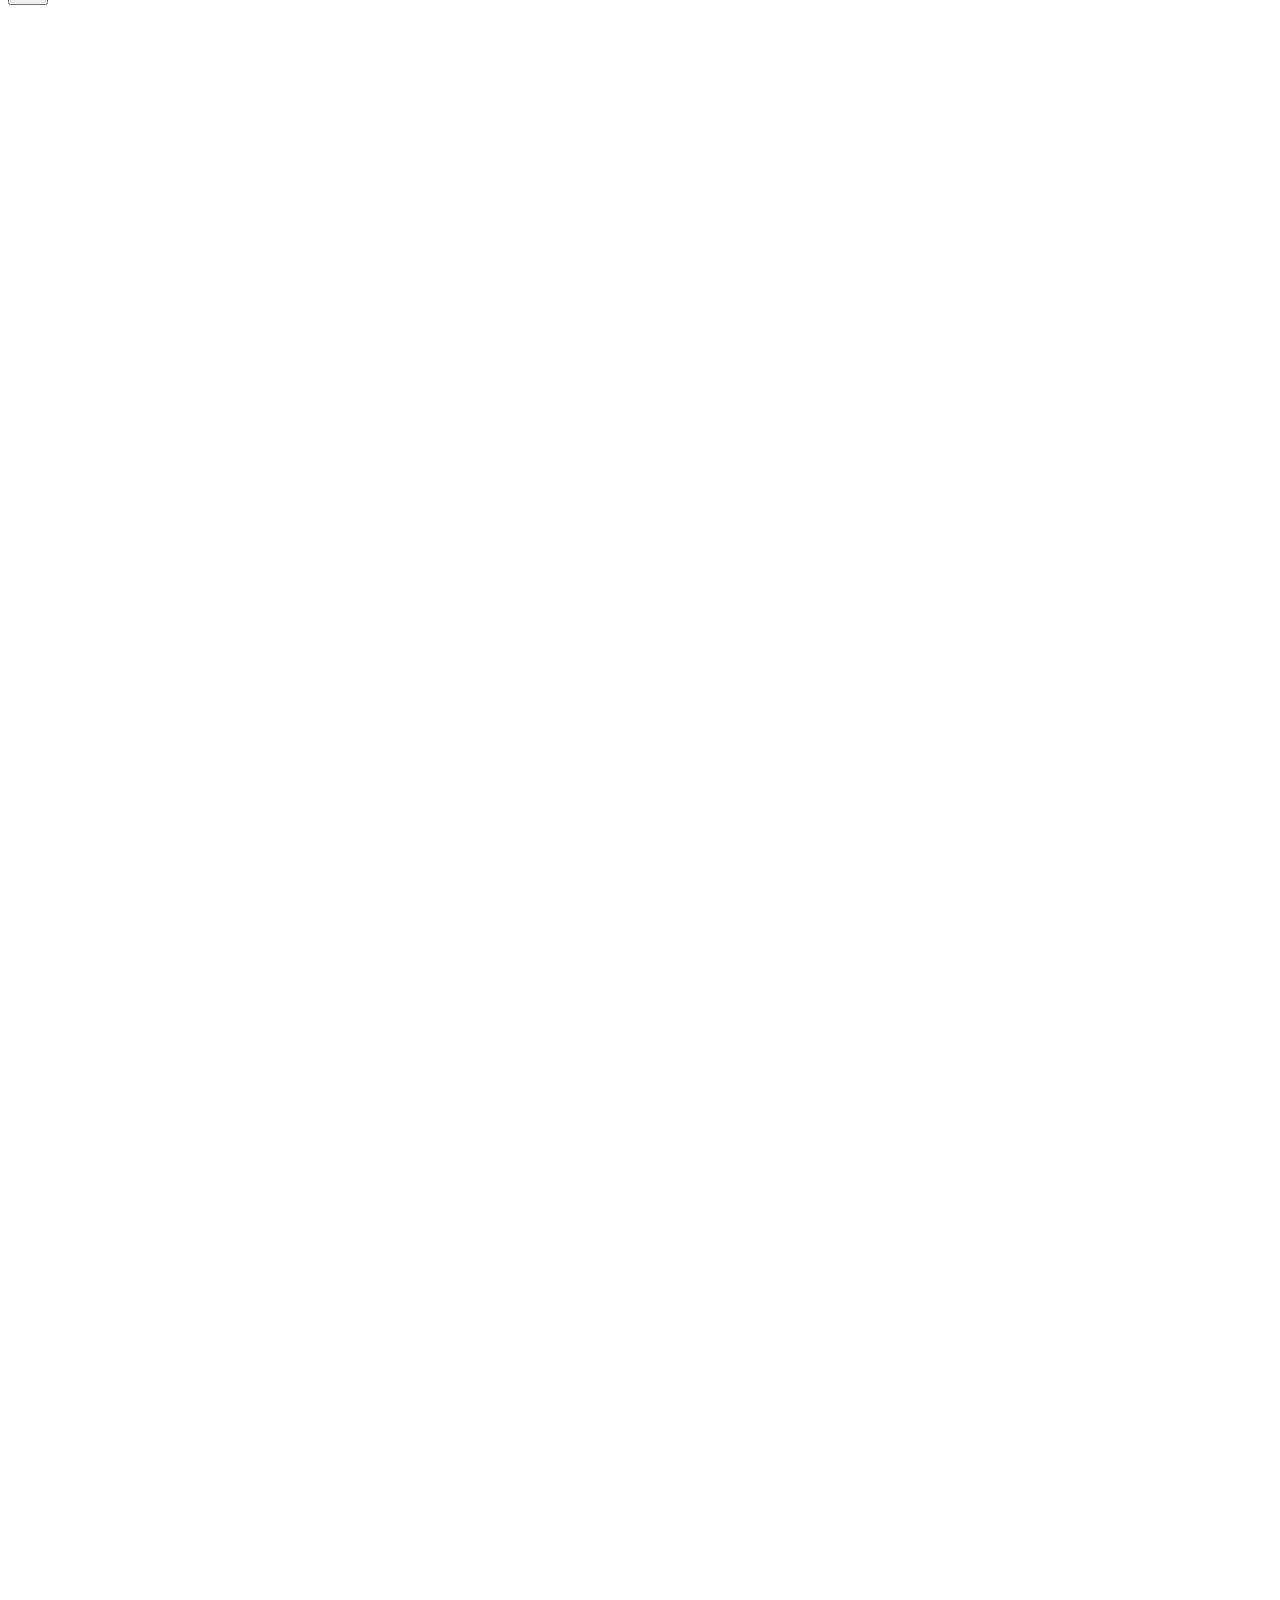
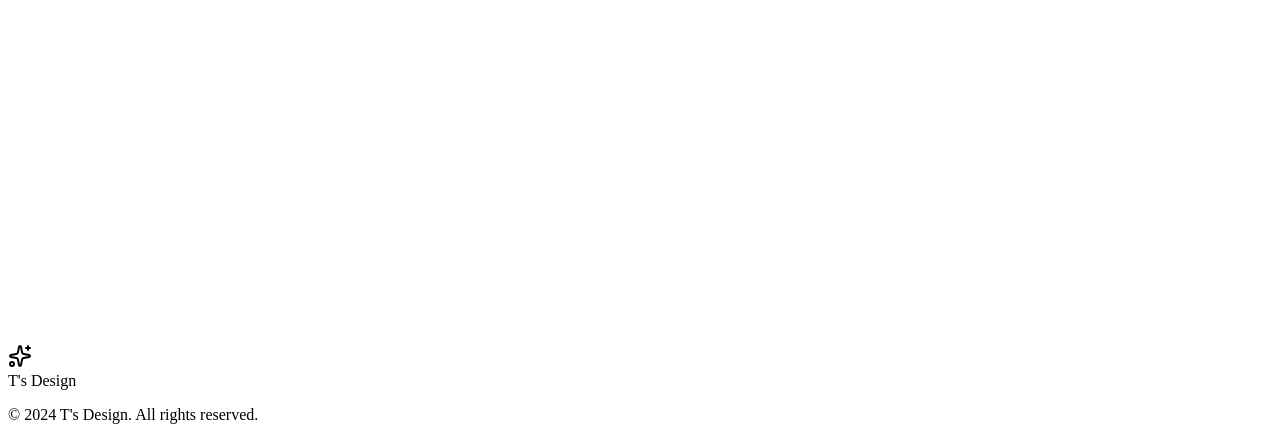
==== index.html @ 6db0d462 "TEST: Minimal Canvas only - no Room, no SceneObject, no OrbitControls, no events" ====
<!DOCTYPE html><html lang="en" class="font-sans antialiased"><head><meta charSet="utf-8"/><meta name="viewport" content="width=device-width, initial-scale=1"/><link rel="stylesheet" href="/t-design-app/_next/static/css/0729ec7791bfb0ef.css" data-precedence="next"/><link rel="preload" as="script" fetchPriority="low" href="/t-design-app/_next/static/chunks/webpack-223f88c644bbe14a.js"/><script src="/t-design-app/_next/static/chunks/fd9d1056-e29a4d2173be4b8a.js" async=""></script><script src="/t-design-app/_next/static/chunks/117-ea66af0b82f1ca74.js" async=""></script><script src="/t-design-app/_next/static/chunks/main-app-5761051baa697fca.js" async=""></script><script src="/t-design-app/_next/static/chunks/537-b80ae3fff639e19b.js" async=""></script><script src="/t-design-app/_next/static/chunks/app/page-ceb618b6544a4416.js" async=""></script><title>T&#x27;s Design | 3D Event Design Studio</title><meta name="description" content="Design your perfect event in real-time 3D. Visualize layouts, customize details, and bring your vision to life."/><meta name="build-id" content="cache-bust-20250416-001"/><link rel="icon" href="/t-design-app/favicon.ico" type="image/x-icon" sizes="16x16"/><script src="/t-design-app/_next/static/chunks/polyfills-42372ed130431b0a.js" noModule=""></script></head><body class="min-h-screen bg-gray-50"><div class="min-h-screen bg-[#F7F7F5]"><header class="fixed top-0 left-0 right-0 z-50 bg-white/90 backdrop-blur-xl border-b border-[#E5E5E8]" style="transform:translateY(-100px)"><div class="max-w-7xl mx-auto px-4 sm:px-6 lg:px-8"><div class="flex items-center justify-between h-16 lg:h-20"><a class="flex items-center gap-3" href="/t-design-app/"><div class="w-10 h-10 lg:w-11 lg:h-11 bg-[#C6A85C] rounded-xl flex items-center justify-center shadow-md"><svg xmlns="http://www.w3.org/2000/svg" width="24" height="24" viewBox="0 0 24 24" fill="none" stroke="currentColor" stroke-width="2" stroke-linecap="round" stroke-linejoin="round" class="lucide lucide-sparkles w-5 h-5 lg:w-6 lg:h-6 text-[#111111]" aria-hidden="true"><path d="M11.017 2.814a1 1 0 0 1 1.966 0l1.051 5.558a2 2 0 0 0 1.594 1.594l5.558 1.051a1 1 0 0 1 0 1.966l-5.558 1.051a2 2 0 0 0-1.594 1.594l-1.051 5.558a1 1 0 0 1-1.966 0l-1.051-5.558a2 2 0 0 0-1.594-1.594l-5.558-1.051a1 1 0 0 1 0-1.966l5.558-1.051a2 2 0 0 0 1.594-1.594z"></path><path d="M20 2v4"></path><path d="M22 4h-4"></path><circle cx="4" cy="20" r="2"></circle></svg></div><span class="text-xl lg:text-2xl font-bold text-[#111111]">T&#x27;s Design</span></a><nav class="hidden md:flex items-center gap-8"><a class="text-[#5A5A5F] hover:text-[#111111] font-medium transition-colors duration-200 text-sm lg:text-base" href="/t-design-app/">Home</a><a class="text-[#5A5A5F] hover:text-[#111111] font-medium transition-colors duration-200 text-sm lg:text-base" href="/t-design-app/templates/">Templates</a><a class="text-[#5A5A5F] hover:text-[#111111] font-medium transition-colors duration-200 text-sm lg:text-base" href="/t-design-app/saved/">Saved</a><a class="text-[#5A5A5F] hover:text-[#111111] font-medium transition-colors duration-200 text-sm lg:text-base" href="/t-design-app/vendors/">Vendors</a><a class="text-[#5A5A5F] hover:text-[#111111] font-medium transition-colors duration-200 text-sm lg:text-base" href="/t-design-app/about/">About</a></nav><button class="md:hidden p-2 rounded-xl hover:bg-[#F7F7F5] transition-colors" aria-label="Toggle menu"><svg xmlns="http://www.w3.org/2000/svg" width="24" height="24" viewBox="0 0 24 24" fill="none" stroke="currentColor" stroke-width="2" stroke-linecap="round" stroke-linejoin="round" class="lucide lucide-menu w-6 h-6 text-[#111111]" aria-hidden="true"><path d="M4 5h16"></path><path d="M4 12h16"></path><path d="M4 19h16"></path></svg></button></div></div></header><section class="relative pt-24 lg:pt-32 pb-16 lg:pb-24 px-4 sm:px-6 lg:px-8 overflow-hidden"><div class="absolute inset-0 bg-[radial-gradient(circle_at_30%_20%,rgba(198,168,92,0.08)_0%,transparent_50%)]"></div><div class="absolute inset-0 bg-[radial-gradient(circle_at_70%_80%,rgba(198,168,92,0.05)_0%,transparent_40%)]"></div><div class="relative max-w-7xl mx-auto"><div class="grid lg:grid-cols-2 gap-12 lg:gap-16 items-center"><div class="text-center lg:text-left"><div class="inline-flex items-center gap-2 px-4 py-2 rounded-full bg-white border border-[#E5E5E8] shadow-sm mb-6" style="opacity:0;transform:translateY(20px)"><svg xmlns="http://www.w3.org/2000/svg" width="24" height="24" viewBox="0 0 24 24" fill="none" stroke="currentColor" stroke-width="2" stroke-linecap="round" stroke-linejoin="round" class="lucide lucide-sparkles w-4 h-4 text-[#C6A85C]" aria-hidden="true"><path d="M11.017 2.814a1 1 0 0 1 1.966 0l1.051 5.558a2 2 0 0 0 1.594 1.594l5.558 1.051a1 1 0 0 1 0 1.966l-5.558 1.051a2 2 0 0 0-1.594 1.594l-1.051 5.558a1 1 0 0 1-1.966 0l-1.051-5.558a2 2 0 0 0-1.594-1.594l-5.558-1.051a1 1 0 0 1 0-1.966l5.558-1.051a2 2 0 0 0 1.594-1.594z"></path><path d="M20 2v4"></path><path d="M22 4h-4"></path><circle cx="4" cy="20" r="2"></circle></svg><span class="text-sm font-medium text-[#5A5A5F]">Professional Event Design Suite</span></div><h1 class="text-4xl sm:text-5xl lg:text-6xl xl:text-7xl font-bold text-[#111111] leading-[1.1] mb-6" style="opacity:0;transform:translateY(20px)">Design Your Event<!-- --> <span class="text-[#C6A85C]">Before</span> <!-- -->You Spend a Dollar</h1><p class="text-lg lg:text-xl text-[#5A5A5F] max-w-xl mx-auto lg:mx-0 mb-8 leading-relaxed" style="opacity:0;transform:translateY(20px)">Visualize layouts, customize every detail, and bring your event to life in real-time 3D.</p><div class="flex flex-col sm:flex-row gap-4 justify-center lg:justify-start" style="opacity:0;transform:translateY(20px)"><a href="/t-design-app/templates/"><button type="button" class="
        inline-flex items-center justify-center font-medium transition-all duration-250 rounded-2xl focus:outline-none
        bg-[#C6A85C] text-[#111111] hover:bg-[#E0C878] shadow-md hover:shadow-lg
        px-8 py-4 text-lg
        
        w-full sm:w-auto
      " tabindex="0"><svg xmlns="http://www.w3.org/2000/svg" width="24" height="24" viewBox="0 0 24 24" fill="none" stroke="currentColor" stroke-width="2" stroke-linecap="round" stroke-linejoin="round" class="lucide lucide-sparkles w-5 h-5 mr-2" aria-hidden="true"><path d="M11.017 2.814a1 1 0 0 1 1.966 0l1.051 5.558a2 2 0 0 0 1.594 1.594l5.558 1.051a1 1 0 0 1 0 1.966l-5.558 1.051a2 2 0 0 0-1.594 1.594l-1.051 5.558a1 1 0 0 1-1.966 0l-1.051-5.558a2 2 0 0 0-1.594-1.594l-5.558-1.051a1 1 0 0 1 0-1.966l5.558-1.051a2 2 0 0 0 1.594-1.594z"></path><path d="M20 2v4"></path><path d="M22 4h-4"></path><circle cx="4" cy="20" r="2"></circle></svg>Start Designing</button></a><a href="/t-design-app/templates/"><button type="button" class="
        inline-flex items-center justify-center font-medium transition-all duration-250 rounded-2xl focus:outline-none
        border-[1.5px] border-[#E5E5E8] text-[#111111] hover:border-[#C6A85C] hover:text-[#C6A85C] bg-transparent
        px-8 py-4 text-lg
        
        w-full sm:w-auto
      " tabindex="0"><svg xmlns="http://www.w3.org/2000/svg" width="24" height="24" viewBox="0 0 24 24" fill="none" stroke="currentColor" stroke-width="2" stroke-linecap="round" stroke-linejoin="round" class="lucide lucide-eye w-5 h-5 mr-2" aria-hidden="true"><path d="M2.062 12.348a1 1 0 0 1 0-.696 10.75 10.75 0 0 1 19.876 0 1 1 0 0 1 0 .696 10.75 10.75 0 0 1-19.876 0"></path><circle cx="12" cy="12" r="3"></circle></svg>Choose Template</button></a></div></div><div class="relative" style="opacity:0;transform:scale(0.95)"><div class="relative aspect-square max-w-lg mx-auto"><div class="absolute inset-0 bg-white rounded-3xl shadow-xl border border-[#E5E5E8] overflow-hidden"><div class="absolute inset-0 bg-gradient-to-br from-[#F7F7F5] via-white to-[#F0EFE9] flex items-center justify-center"><div class="text-center"><div class="w-32 h-32 mx-auto mb-4 bg-[#C6A85C]/10 rounded-2xl border-2 border-[#C6A85C]/20 flex items-center justify-center"><svg xmlns="http://www.w3.org/2000/svg" width="24" height="24" viewBox="0 0 24 24" fill="none" stroke="currentColor" stroke-width="2" stroke-linecap="round" stroke-linejoin="round" class="lucide lucide-box w-16 h-16 text-[#C6A85C]" aria-hidden="true"><path d="M21 8a2 2 0 0 0-1-1.73l-7-4a2 2 0 0 0-2 0l-7 4A2 2 0 0 0 3 8v8a2 2 0 0 0 1 1.73l7 4a2 2 0 0 0 2 0l7-4A2 2 0 0 0 21 16Z"></path><path d="m3.3 7 8.7 5 8.7-5"></path><path d="M12 22V12"></path></svg></div><p class="text-[#8C8C92] text-sm">3D Preview</p></div></div><div class="absolute top-8 right-8 bg-white rounded-xl shadow-lg p-3 border border-[#E5E5E8]"><svg xmlns="http://www.w3.org/2000/svg" width="24" height="24" viewBox="0 0 24 24" fill="none" stroke="currentColor" stroke-width="2" stroke-linecap="round" stroke-linejoin="round" class="lucide lucide-layers w-6 h-6 text-[#C6A85C]" aria-hidden="true"><path d="M12.83 2.18a2 2 0 0 0-1.66 0L2.6 6.08a1 1 0 0 0 0 1.83l8.58 3.91a2 2 0 0 0 1.66 0l8.58-3.9a1 1 0 0 0 0-1.83z"></path><path d="M2 12a1 1 0 0 0 .58.91l8.6 3.91a2 2 0 0 0 1.65 0l8.58-3.9A1 1 0 0 0 22 12"></path><path d="M2 17a1 1 0 0 0 .58.91l8.6 3.91a2 2 0 0 0 1.65 0l8.58-3.9A1 1 0 0 0 22 17"></path></svg></div><div class="absolute bottom-8 left-8 bg-white rounded-xl shadow-lg p-3 border border-[#E5E5E8]"><svg xmlns="http://www.w3.org/2000/svg" width="24" height="24" viewBox="0 0 24 24" fill="none" stroke="currentColor" stroke-width="2" stroke-linecap="round" stroke-linejoin="round" class="lucide lucide-share2 lucide-share-2 w-6 h-6 text-[#C6A85C]" aria-hidden="true"><circle cx="18" cy="5" r="3"></circle><circle cx="6" cy="12" r="3"></circle><circle cx="18" cy="19" r="3"></circle><line x1="8.59" x2="15.42" y1="13.51" y2="17.49"></line><line x1="15.41" x2="8.59" y1="6.51" y2="10.49"></line></svg></div></div></div></div></div></div></section><section class="py-16 lg:py-24 px-4 sm:px-6 lg:px-8 bg-white"><div class="max-w-7xl mx-auto"><div class="text-center mb-12 lg:mb-16" style="opacity:0;transform:translateY(20px)"><h2 class="text-3xl lg:text-4xl font-bold text-[#111111] mb-4">How It Works</h2><p class="text-lg text-[#5A5A5F] max-w-2xl mx-auto">Create your perfect event space in three simple steps</p></div><div class="grid md:grid-cols-3 gap-8"><div class="text-center" style="opacity:0;transform:translateY(20px)"><div class="w-16 h-16 mx-auto mb-6 bg-[#C6A85C]/10 rounded-2xl flex items-center justify-center"><span class="text-2xl font-bold text-[#C6A85C]">01</span></div><h3 class="text-xl font-semibold text-[#111111] mb-3">Choose Template</h3><p class="text-[#5A5A5F]">Select from professionally designed venue templates</p></div><div class="text-center" style="opacity:0;transform:translateY(20px)"><div class="w-16 h-16 mx-auto mb-6 bg-[#C6A85C]/10 rounded-2xl flex items-center justify-center"><span class="text-2xl font-bold text-[#C6A85C]">02</span></div><h3 class="text-xl font-semibold text-[#111111] mb-3">Customize in 3D</h3><p class="text-[#5A5A5F]">Add furniture, decor, lighting, and personalize every detail</p></div><div class="text-center" style="opacity:0;transform:translateY(20px)"><div class="w-16 h-16 mx-auto mb-6 bg-[#C6A85C]/10 rounded-2xl flex items-center justify-center"><span class="text-2xl font-bold text-[#C6A85C]">03</span></div><h3 class="text-xl font-semibold text-[#111111] mb-3">Preview &amp; Finalize</h3><p class="text-[#5A5A5F]">See your vision come to life and share with your team</p></div></div></div></section><section class="py-16 lg:py-24 px-4 sm:px-6 lg:px-8 bg-[#F7F7F5]"><div class="max-w-7xl mx-auto"><div class="text-center mb-12 lg:mb-16" style="opacity:0;transform:translateY(20px)"><h2 class="text-3xl lg:text-4xl font-bold text-[#111111] mb-4">Everything You Need</h2><p class="text-lg text-[#5A5A5F] max-w-2xl mx-auto">Powerful tools designed for professional event planning</p></div><div class="grid md:grid-cols-2 lg:grid-cols-4 gap-6"><div class="bg-white rounded-2xl p-6 shadow-md border border-[#E5E5E8] hover:shadow-lg transition-shadow" style="opacity:0;transform:translateY(20px)"><div class="w-12 h-12 bg-[#C6A85C]/10 rounded-xl flex items-center justify-center mb-4"><svg xmlns="http://www.w3.org/2000/svg" width="24" height="24" viewBox="0 0 24 24" fill="none" stroke="currentColor" stroke-width="2" stroke-linecap="round" stroke-linejoin="round" class="lucide lucide-box w-6 h-6 text-[#C6A85C]" aria-hidden="true"><path d="M21 8a2 2 0 0 0-1-1.73l-7-4a2 2 0 0 0-2 0l-7 4A2 2 0 0 0 3 8v8a2 2 0 0 0 1 1.73l7 4a2 2 0 0 0 2 0l7-4A2 2 0 0 0 21 16Z"></path><path d="m3.3 7 8.7 5 8.7-5"></path><path d="M12 22V12"></path></svg></div><h3 class="text-lg font-semibold text-[#111111] mb-2">3D Design Studio</h3><p class="text-sm text-[#5A5A5F]">Real-time visualization</p></div><div class="bg-white rounded-2xl p-6 shadow-md border border-[#E5E5E8] hover:shadow-lg transition-shadow" style="opacity:0;transform:translateY(20px)"><div class="w-12 h-12 bg-[#C6A85C]/10 rounded-xl flex items-center justify-center mb-4"><svg xmlns="http://www.w3.org/2000/svg" width="24" height="24" viewBox="0 0 24 24" fill="none" stroke="currentColor" stroke-width="2" stroke-linecap="round" stroke-linejoin="round" class="lucide lucide-layers w-6 h-6 text-[#C6A85C]" aria-hidden="true"><path d="M12.83 2.18a2 2 0 0 0-1.66 0L2.6 6.08a1 1 0 0 0 0 1.83l8.58 3.91a2 2 0 0 0 1.66 0l8.58-3.9a1 1 0 0 0 0-1.83z"></path><path d="M2 12a1 1 0 0 0 .58.91l8.6 3.91a2 2 0 0 0 1.65 0l8.58-3.9A1 1 0 0 0 22 12"></path><path d="M2 17a1 1 0 0 0 .58.91l8.6 3.91a2 2 0 0 0 1.65 0l8.58-3.9A1 1 0 0 0 22 17"></path></svg></div><h3 class="text-lg font-semibold text-[#111111] mb-2">Smart Templates</h3><p class="text-sm text-[#5A5A5F]">Professionally designed spaces</p></div><div class="bg-white rounded-2xl p-6 shadow-md border border-[#E5E5E8] hover:shadow-lg transition-shadow" style="opacity:0;transform:translateY(20px)"><div class="w-12 h-12 bg-[#C6A85C]/10 rounded-xl flex items-center justify-center mb-4"><svg xmlns="http://www.w3.org/2000/svg" width="24" height="24" viewBox="0 0 24 24" fill="none" stroke="currentColor" stroke-width="2" stroke-linecap="round" stroke-linejoin="round" class="lucide lucide-share2 lucide-share-2 w-6 h-6 text-[#C6A85C]" aria-hidden="true"><circle cx="18" cy="5" r="3"></circle><circle cx="6" cy="12" r="3"></circle><circle cx="18" cy="19" r="3"></circle><line x1="8.59" x2="15.42" y1="13.51" y2="17.49"></line><line x1="15.41" x2="8.59" y1="6.51" y2="10.49"></line></svg></div><h3 class="text-lg font-semibold text-[#111111] mb-2">Easy Sharing</h3><p class="text-sm text-[#5A5A5F]">Collaborate with your team</p></div><div class="bg-white rounded-2xl p-6 shadow-md border border-[#E5E5E8] hover:shadow-lg transition-shadow" style="opacity:0;transform:translateY(20px)"><div class="w-12 h-12 bg-[#C6A85C]/10 rounded-xl flex items-center justify-center mb-4"><svg xmlns="http://www.w3.org/2000/svg" width="24" height="24" viewBox="0 0 24 24" fill="none" stroke="currentColor" stroke-width="2" stroke-linecap="round" stroke-linejoin="round" class="lucide lucide-sparkles w-6 h-6 text-[#C6A85C]" aria-hidden="true"><path d="M11.017 2.814a1 1 0 0 1 1.966 0l1.051 5.558a2 2 0 0 0 1.594 1.594l5.558 1.051a1 1 0 0 1 0 1.966l-5.558 1.051a2 2 0 0 0-1.594 1.594l-1.051 5.558a1 1 0 0 1-1.966 0l-1.051-5.558a2 2 0 0 0-1.594-1.594l-5.558-1.051a1 1 0 0 1 0-1.966l5.558-1.051a2 2 0 0 0 1.594-1.594z"></path><path d="M20 2v4"></path><path d="M22 4h-4"></path><circle cx="4" cy="20" r="2"></circle></svg></div><h3 class="text-lg font-semibold text-[#111111] mb-2">Save &amp; Export</h3><p class="text-sm text-[#5A5A5F]">Keep your designs forever</p></div></div></div></section><section class="py-16 lg:py-24 px-4 sm:px-6 lg:px-8 bg-white"><div class="max-w-7xl mx-auto"><div class="flex flex-col sm:flex-row items-center justify-between mb-12" style="opacity:0;transform:translateY(20px)"><div><h2 class="text-3xl lg:text-4xl font-bold text-[#111111] mb-2">Event Styles</h2><p class="text-lg text-[#5A5A5F]">Choose from our curated collection</p></div><a class="mt-4 sm:mt-0 inline-flex items-center text-[#C6A85C] hover:text-[#E0C878] font-medium transition-colors" href="/t-design-app/templates/">View All Templates<svg xmlns="http://www.w3.org/2000/svg" width="24" height="24" viewBox="0 0 24 24" fill="none" stroke="currentColor" stroke-width="2" stroke-linecap="round" stroke-linejoin="round" class="lucide lucide-chevron-right w-5 h-5 ml-1" aria-hidden="true"><path d="m9 18 6-6-6-6"></path></svg></a></div><div class="grid sm:grid-cols-2 lg:grid-cols-4 gap-6"><div style="opacity:0;transform:translateY(20px)"><a href="/t-design-app/templates/"><div class="group relative aspect-[4/5] rounded-2xl overflow-hidden shadow-md hover:shadow-xl transition-all duration-300"><div class="absolute inset-0 transition-transform duration-500 group-hover:scale-105" style="background:linear-gradient(135deg, #F8FAFC 0%, #E2E8F0 100%)"></div><div class="absolute inset-0 bg-gradient-to-t from-black/60 via-transparent to-transparent"></div><div class="absolute bottom-0 left-0 right-0 p-6"><span class="inline-block px-3 py-1 bg-white/20 backdrop-blur-sm rounded-full text-xs font-medium text-white mb-2">Indoor</span><h3 class="text-xl font-semibold text-white">Banquet Hall</h3></div></div></a></div><div style="opacity:0;transform:translateY(20px)"><a href="/t-design-app/templates/"><div class="group relative aspect-[4/5] rounded-2xl overflow-hidden shadow-md hover:shadow-xl transition-all duration-300"><div class="absolute inset-0 transition-transform duration-500 group-hover:scale-105" style="background:linear-gradient(135deg, #FEF7F0 0%, #F5E6D3 100%)"></div><div class="absolute inset-0 bg-gradient-to-t from-black/60 via-transparent to-transparent"></div><div class="absolute bottom-0 left-0 right-0 p-6"><span class="inline-block px-3 py-1 bg-white/20 backdrop-blur-sm rounded-full text-xs font-medium text-white mb-2">Indoor</span><h3 class="text-xl font-semibold text-white">Wedding Hall</h3></div></div></a></div><div style="opacity:0;transform:translateY(20px)"><a href="/t-design-app/templates/"><div class="group relative aspect-[4/5] rounded-2xl overflow-hidden shadow-md hover:shadow-xl transition-all duration-300"><div class="absolute inset-0 transition-transform duration-500 group-hover:scale-105" style="background:linear-gradient(135deg, #87CEEB 0%, #4CAF50 100%)"></div><div class="absolute inset-0 bg-gradient-to-t from-black/60 via-transparent to-transparent"></div><div class="absolute bottom-0 left-0 right-0 p-6"><span class="inline-block px-3 py-1 bg-white/20 backdrop-blur-sm rounded-full text-xs font-medium text-white mb-2">Outdoor</span><h3 class="text-xl font-semibold text-white">Backyard</h3></div></div></a></div><div style="opacity:0;transform:translateY(20px)"><a href="/t-design-app/templates/"><div class="group relative aspect-[4/5] rounded-2xl overflow-hidden shadow-md hover:shadow-xl transition-all duration-300"><div class="absolute inset-0 transition-transform duration-500 group-hover:scale-105" style="background:linear-gradient(135deg, #E0F2FE 0%, #A8A29E 100%)"></div><div class="absolute inset-0 bg-gradient-to-t from-black/60 via-transparent to-transparent"></div><div class="absolute bottom-0 left-0 right-0 p-6"><span class="inline-block px-3 py-1 bg-white/20 backdrop-blur-sm rounded-full text-xs font-medium text-white mb-2">Outdoor</span><h3 class="text-xl font-semibold text-white">Patio</h3></div></div></a></div></div></div></section><section class="py-16 lg:py-24 px-4 sm:px-6 lg:px-8 bg-[#F7F7F5]"><div class="max-w-4xl mx-auto"><div class="relative bg-[#111111] rounded-3xl overflow-hidden" style="opacity:0;transform:translateY(20px)"><div class="absolute top-0 right-0 w-64 h-64 bg-[#C6A85C]/20 rounded-full blur-3xl"></div><div class="absolute bottom-0 left-0 w-48 h-48 bg-[#C6A85C]/10 rounded-full blur-2xl"></div><div class="relative px-8 py-12 lg:px-16 lg:py-16 text-center"><h2 class="text-3xl lg:text-4xl font-bold text-white mb-4">Ready to Design Your Event?</h2><p class="text-lg text-white/70 mb-8 max-w-xl mx-auto">Start creating your perfect space today. No credit card required.</p><a href="/t-design-app/templates/"><button type="button" class="
        inline-flex items-center justify-center font-medium transition-all duration-250 rounded-2xl focus:outline-none
        bg-[#C6A85C] text-[#111111] hover:bg-[#E0C878] shadow-md hover:shadow-lg
        px-8 py-4 text-lg
        
        bg-[#C6A85C] hover:bg-[#E0C878] text-[#111111]
      " tabindex="0"><svg xmlns="http://www.w3.org/2000/svg" width="24" height="24" viewBox="0 0 24 24" fill="none" stroke="currentColor" stroke-width="2" stroke-linecap="round" stroke-linejoin="round" class="lucide lucide-sparkles w-5 h-5 mr-2" aria-hidden="true"><path d="M11.017 2.814a1 1 0 0 1 1.966 0l1.051 5.558a2 2 0 0 0 1.594 1.594l5.558 1.051a1 1 0 0 1 0 1.966l-5.558 1.051a2 2 0 0 0-1.594 1.594l-1.051 5.558a1 1 0 0 1-1.966 0l-1.051-5.558a2 2 0 0 0-1.594-1.594l-5.558-1.051a1 1 0 0 1 0-1.966l5.558-1.051a2 2 0 0 0 1.594-1.594z"></path><path d="M20 2v4"></path><path d="M22 4h-4"></path><circle cx="4" cy="20" r="2"></circle></svg>Get Started Free</button></a></div></div></div></section><footer class="py-12 px-4 sm:px-6 lg:px-8 bg-white border-t border-[#E5E5E8]"><div class="max-w-7xl mx-auto"><div class="flex flex-col md:flex-row items-center justify-between gap-4"><div class="flex items-center gap-3"><div class="w-10 h-10 bg-[#C6A85C] rounded-xl flex items-center justify-center"><svg xmlns="http://www.w3.org/2000/svg" width="24" height="24" viewBox="0 0 24 24" fill="none" stroke="currentColor" stroke-width="2" stroke-linecap="round" stroke-linejoin="round" class="lucide lucide-sparkles w-5 h-5 text-[#111111]" aria-hidden="true"><path d="M11.017 2.814a1 1 0 0 1 1.966 0l1.051 5.558a2 2 0 0 0 1.594 1.594l5.558 1.051a1 1 0 0 1 0 1.966l-5.558 1.051a2 2 0 0 0-1.594 1.594l-1.051 5.558a1 1 0 0 1-1.966 0l-1.051-5.558a2 2 0 0 0-1.594-1.594l-5.558-1.051a1 1 0 0 1 0-1.966l5.558-1.051a2 2 0 0 0 1.594-1.594z"></path><path d="M20 2v4"></path><path d="M22 4h-4"></path><circle cx="4" cy="20" r="2"></circle></svg></div><span class="text-xl font-bold text-[#111111]">T&#x27;s Design</span></div><p class="text-[#8C8C92] text-sm">© 2024 T&#x27;s Design. All rights reserved.</p></div></div></footer></div><script src="/t-design-app/_next/static/chunks/webpack-223f88c644bbe14a.js" async=""></script><script>(self.__next_f=self.__next_f||[]).push([0]);self.__next_f.push([2,null])</script><script>self.__next_f.push([1,"1:HL[\"/t-design-app/_next/static/css/0729ec7791bfb0ef.css\",\"style\"]\n"])</script><script>self.__next_f.push([1,"2:I[2846,[],\"\"]\n4:I[9107,[],\"ClientPageRoot\"]\n5:I[1826,[\"537\",\"static/chunks/537-b80ae3fff639e19b.js\",\"931\",\"static/chunks/app/page-ceb618b6544a4416.js\"],\"default\",1]\n6:I[4707,[],\"\"]\n7:I[6423,[],\"\"]\n9:I[1060,[],\"\"]\na:[]\n"])</script><script>self.__next_f.push([1,"0:[\"$\",\"$L2\",null,{\"buildId\":\"1WTck7XzFk9xjv4Pkxltj\",\"assetPrefix\":\"/t-design-app\",\"urlParts\":[\"\",\"\"],\"initialTree\":[\"\",{\"children\":[\"__PAGE__\",{}]},\"$undefined\",\"$undefined\",true],\"initialSeedData\":[\"\",{\"children\":[\"__PAGE__\",{},[[\"$L3\",[\"$\",\"$L4\",null,{\"props\":{\"params\":{},\"searchParams\":{}},\"Component\":\"$5\"}],null],null],null]},[[[[\"$\",\"link\",\"0\",{\"rel\":\"stylesheet\",\"href\":\"/t-design-app/_next/static/css/0729ec7791bfb0ef.css\",\"precedence\":\"next\",\"crossOrigin\":\"$undefined\"}]],[\"$\",\"html\",null,{\"lang\":\"en\",\"className\":\"font-sans antialiased\",\"children\":[\"$\",\"body\",null,{\"className\":\"min-h-screen bg-gray-50\",\"children\":[\"$\",\"$L6\",null,{\"parallelRouterKey\":\"children\",\"segmentPath\":[\"children\"],\"error\":\"$undefined\",\"errorStyles\":\"$undefined\",\"errorScripts\":\"$undefined\",\"template\":[\"$\",\"$L7\",null,{}],\"templateStyles\":\"$undefined\",\"templateScripts\":\"$undefined\",\"notFound\":[[\"$\",\"title\",null,{\"children\":\"404: This page could not be found.\"}],[\"$\",\"div\",null,{\"style\":{\"fontFamily\":\"system-ui,\\\"Segoe UI\\\",Roboto,Helvetica,Arial,sans-serif,\\\"Apple Color Emoji\\\",\\\"Segoe UI Emoji\\\"\",\"height\":\"100vh\",\"textAlign\":\"center\",\"display\":\"flex\",\"flexDirection\":\"column\",\"alignItems\":\"center\",\"justifyContent\":\"center\"},\"children\":[\"$\",\"div\",null,{\"children\":[[\"$\",\"style\",null,{\"dangerouslySetInnerHTML\":{\"__html\":\"body{color:#000;background:#fff;margin:0}.next-error-h1{border-right:1px solid rgba(0,0,0,.3)}@media (prefers-color-scheme:dark){body{color:#fff;background:#000}.next-error-h1{border-right:1px solid rgba(255,255,255,.3)}}\"}}],[\"$\",\"h1\",null,{\"className\":\"next-error-h1\",\"style\":{\"display\":\"inline-block\",\"margin\":\"0 20px 0 0\",\"padding\":\"0 23px 0 0\",\"fontSize\":24,\"fontWeight\":500,\"verticalAlign\":\"top\",\"lineHeight\":\"49px\"},\"children\":\"404\"}],[\"$\",\"div\",null,{\"style\":{\"display\":\"inline-block\"},\"children\":[\"$\",\"h2\",null,{\"style\":{\"fontSize\":14,\"fontWeight\":400,\"lineHeight\":\"49px\",\"margin\":0},\"children\":\"This page could not be found.\"}]}]]}]}]],\"notFoundStyles\":[]}]}]}]],null],null],\"couldBeIntercepted\":false,\"initialHead\":[null,\"$L8\"],\"globalErrorComponent\":\"$9\",\"missingSlots\":\"$Wa\"}]\n"])</script><script>self.__next_f.push([1,"8:[[\"$\",\"meta\",\"0\",{\"name\":\"viewport\",\"content\":\"width=device-width, initial-scale=1\"}],[\"$\",\"meta\",\"1\",{\"charSet\":\"utf-8\"}],[\"$\",\"title\",\"2\",{\"children\":\"T's Design | 3D Event Design Studio\"}],[\"$\",\"meta\",\"3\",{\"name\":\"description\",\"content\":\"Design your perfect event in real-time 3D. Visualize layouts, customize details, and bring your vision to life.\"}],[\"$\",\"meta\",\"4\",{\"name\":\"build-id\",\"content\":\"cache-bust-20250416-001\"}],[\"$\",\"link\",\"5\",{\"rel\":\"icon\",\"href\":\"/t-design-app/favicon.ico\",\"type\":\"image/x-icon\",\"sizes\":\"16x16\"}]]\n3:null\n"])</script></body></html>
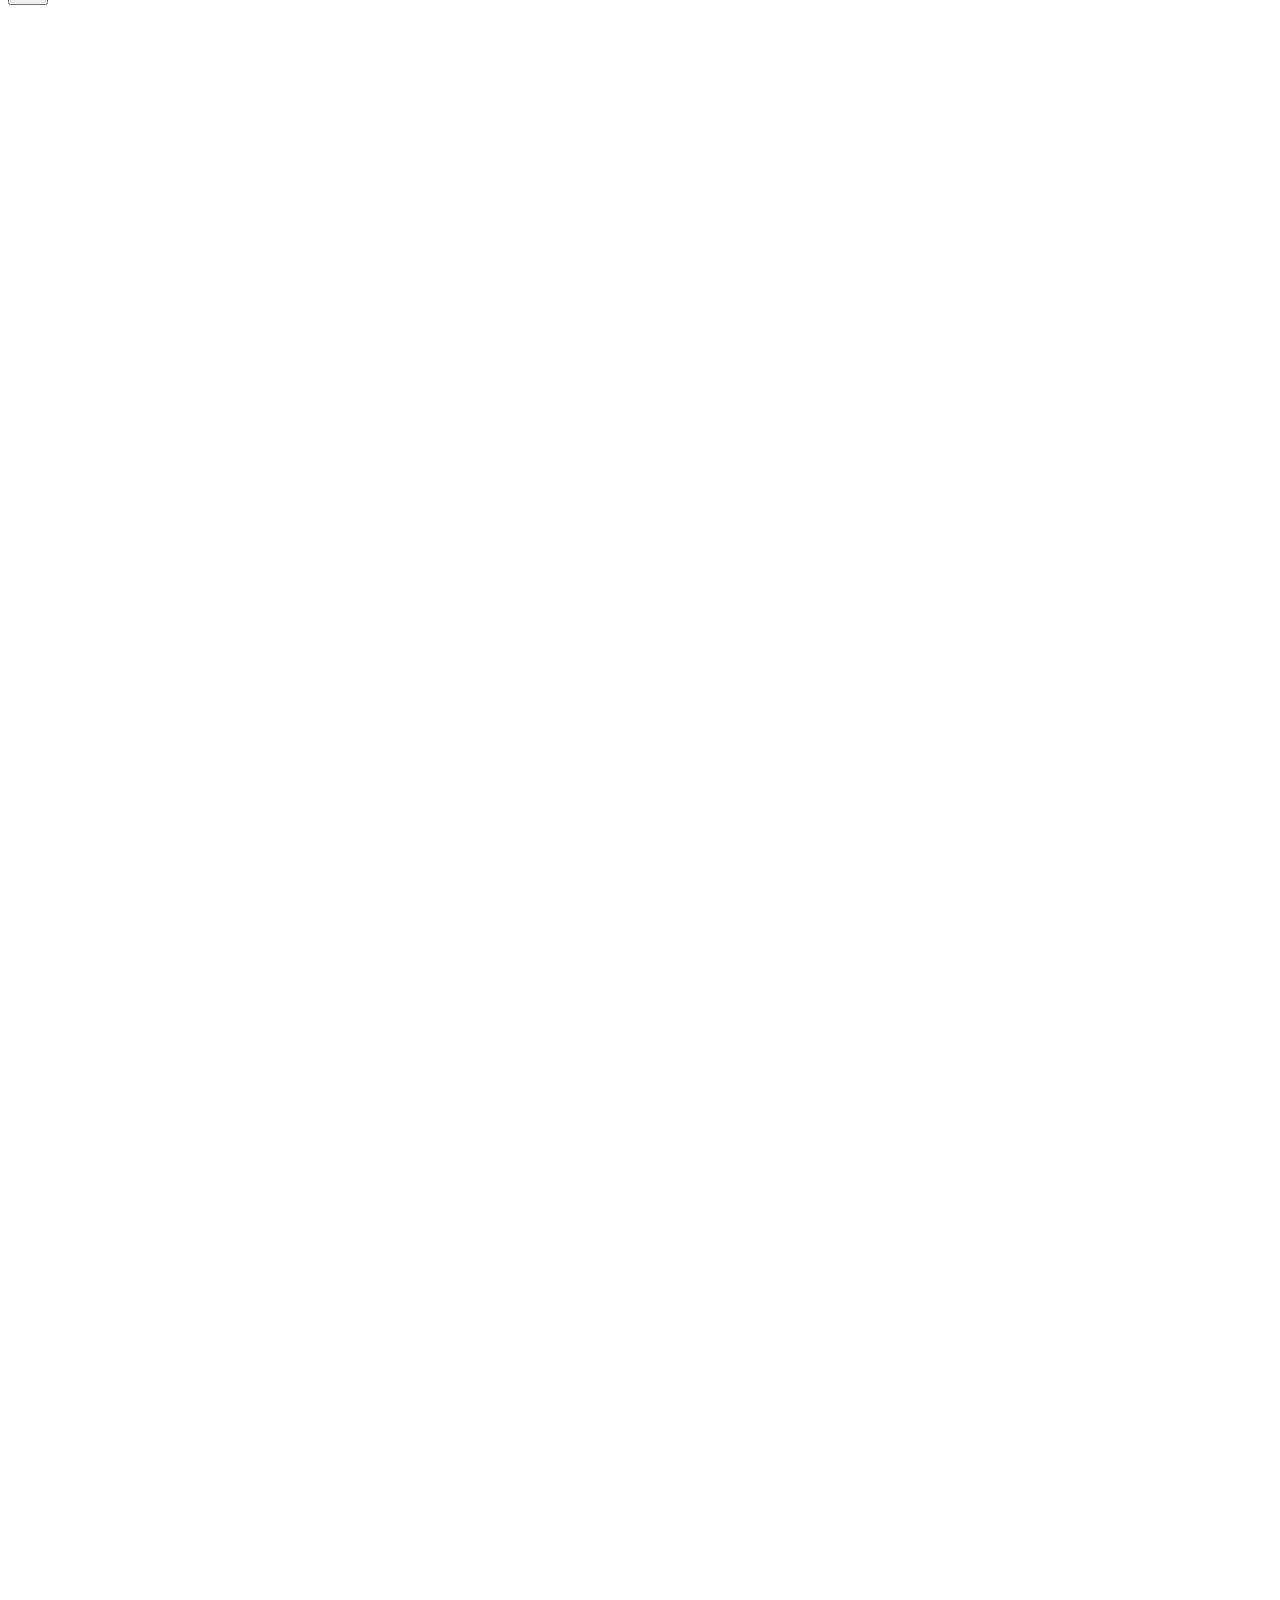
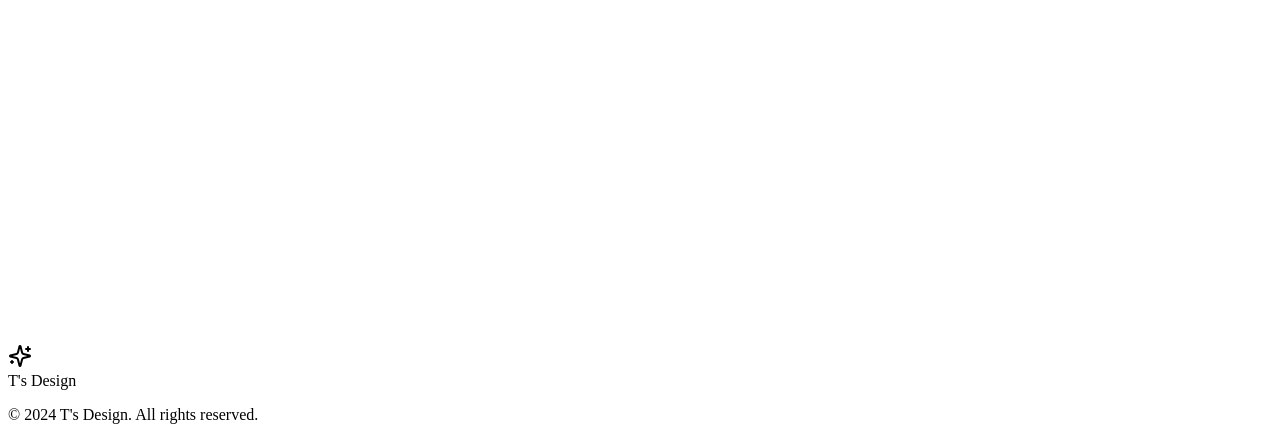
==== commit db187bae: "REACT 18 DOWNGRADE: react@18.2.0, r3f@8.18.0, drei@9.120.0, three@0.160.1" ====
--- a/index.html
+++ b/index.html
@@ -1,19 +1,19 @@
-<!DOCTYPE html><html lang="en" class="font-sans antialiased"><head><meta charSet="utf-8"/><meta name="viewport" content="width=device-width, initial-scale=1"/><link rel="stylesheet" href="/t-design-app/_next/static/css/0729ec7791bfb0ef.css" data-precedence="next"/><link rel="preload" as="script" fetchPriority="low" href="/t-design-app/_next/static/chunks/webpack-223f88c644bbe14a.js"/><script src="/t-design-app/_next/static/chunks/fd9d1056-e29a4d2173be4b8a.js" async=""></script><script src="/t-design-app/_next/static/chunks/117-ea66af0b82f1ca74.js" async=""></script><script src="/t-design-app/_next/static/chunks/main-app-5761051baa697fca.js" async=""></script><script src="/t-design-app/_next/static/chunks/537-b80ae3fff639e19b.js" async=""></script><script src="/t-design-app/_next/static/chunks/app/page-ceb618b6544a4416.js" async=""></script><title>T&#x27;s Design | 3D Event Design Studio</title><meta name="description" content="Design your perfect event in real-time 3D. Visualize layouts, customize details, and bring your vision to life."/><meta name="build-id" content="cache-bust-20250416-001"/><link rel="icon" href="/t-design-app/favicon.ico" type="image/x-icon" sizes="16x16"/><script src="/t-design-app/_next/static/chunks/polyfills-42372ed130431b0a.js" noModule=""></script></head><body class="min-h-screen bg-gray-50"><div class="min-h-screen bg-[#F7F7F5]"><header class="fixed top-0 left-0 right-0 z-50 bg-white/90 backdrop-blur-xl border-b border-[#E5E5E8]" style="transform:translateY(-100px)"><div class="max-w-7xl mx-auto px-4 sm:px-6 lg:px-8"><div class="flex items-center justify-between h-16 lg:h-20"><a class="flex items-center gap-3" href="/t-design-app/"><div class="w-10 h-10 lg:w-11 lg:h-11 bg-[#C6A85C] rounded-xl flex items-center justify-center shadow-md"><svg xmlns="http://www.w3.org/2000/svg" width="24" height="24" viewBox="0 0 24 24" fill="none" stroke="currentColor" stroke-width="2" stroke-linecap="round" stroke-linejoin="round" class="lucide lucide-sparkles w-5 h-5 lg:w-6 lg:h-6 text-[#111111]" aria-hidden="true"><path d="M11.017 2.814a1 1 0 0 1 1.966 0l1.051 5.558a2 2 0 0 0 1.594 1.594l5.558 1.051a1 1 0 0 1 0 1.966l-5.558 1.051a2 2 0 0 0-1.594 1.594l-1.051 5.558a1 1 0 0 1-1.966 0l-1.051-5.558a2 2 0 0 0-1.594-1.594l-5.558-1.051a1 1 0 0 1 0-1.966l5.558-1.051a2 2 0 0 0 1.594-1.594z"></path><path d="M20 2v4"></path><path d="M22 4h-4"></path><circle cx="4" cy="20" r="2"></circle></svg></div><span class="text-xl lg:text-2xl font-bold text-[#111111]">T&#x27;s Design</span></a><nav class="hidden md:flex items-center gap-8"><a class="text-[#5A5A5F] hover:text-[#111111] font-medium transition-colors duration-200 text-sm lg:text-base" href="/t-design-app/">Home</a><a class="text-[#5A5A5F] hover:text-[#111111] font-medium transition-colors duration-200 text-sm lg:text-base" href="/t-design-app/templates/">Templates</a><a class="text-[#5A5A5F] hover:text-[#111111] font-medium transition-colors duration-200 text-sm lg:text-base" href="/t-design-app/saved/">Saved</a><a class="text-[#5A5A5F] hover:text-[#111111] font-medium transition-colors duration-200 text-sm lg:text-base" href="/t-design-app/vendors/">Vendors</a><a class="text-[#5A5A5F] hover:text-[#111111] font-medium transition-colors duration-200 text-sm lg:text-base" href="/t-design-app/about/">About</a></nav><button class="md:hidden p-2 rounded-xl hover:bg-[#F7F7F5] transition-colors" aria-label="Toggle menu"><svg xmlns="http://www.w3.org/2000/svg" width="24" height="24" viewBox="0 0 24 24" fill="none" stroke="currentColor" stroke-width="2" stroke-linecap="round" stroke-linejoin="round" class="lucide lucide-menu w-6 h-6 text-[#111111]" aria-hidden="true"><path d="M4 5h16"></path><path d="M4 12h16"></path><path d="M4 19h16"></path></svg></button></div></div></header><section class="relative pt-24 lg:pt-32 pb-16 lg:pb-24 px-4 sm:px-6 lg:px-8 overflow-hidden"><div class="absolute inset-0 bg-[radial-gradient(circle_at_30%_20%,rgba(198,168,92,0.08)_0%,transparent_50%)]"></div><div class="absolute inset-0 bg-[radial-gradient(circle_at_70%_80%,rgba(198,168,92,0.05)_0%,transparent_40%)]"></div><div class="relative max-w-7xl mx-auto"><div class="grid lg:grid-cols-2 gap-12 lg:gap-16 items-center"><div class="text-center lg:text-left"><div class="inline-flex items-center gap-2 px-4 py-2 rounded-full bg-white border border-[#E5E5E8] shadow-sm mb-6" style="opacity:0;transform:translateY(20px)"><svg xmlns="http://www.w3.org/2000/svg" width="24" height="24" viewBox="0 0 24 24" fill="none" stroke="currentColor" stroke-width="2" stroke-linecap="round" stroke-linejoin="round" class="lucide lucide-sparkles w-4 h-4 text-[#C6A85C]" aria-hidden="true"><path d="M11.017 2.814a1 1 0 0 1 1.966 0l1.051 5.558a2 2 0 0 0 1.594 1.594l5.558 1.051a1 1 0 0 1 0 1.966l-5.558 1.051a2 2 0 0 0-1.594 1.594l-1.051 5.558a1 1 0 0 1-1.966 0l-1.051-5.558a2 2 0 0 0-1.594-1.594l-5.558-1.051a1 1 0 0 1 0-1.966l5.558-1.051a2 2 0 0 0 1.594-1.594z"></path><path d="M20 2v4"></path><path d="M22 4h-4"></path><circle cx="4" cy="20" r="2"></circle></svg><span class="text-sm font-medium text-[#5A5A5F]">Professional Event Design Suite</span></div><h1 class="text-4xl sm:text-5xl lg:text-6xl xl:text-7xl font-bold text-[#111111] leading-[1.1] mb-6" style="opacity:0;transform:translateY(20px)">Design Your Event<!-- --> <span class="text-[#C6A85C]">Before</span> <!-- -->You Spend a Dollar</h1><p class="text-lg lg:text-xl text-[#5A5A5F] max-w-xl mx-auto lg:mx-0 mb-8 leading-relaxed" style="opacity:0;transform:translateY(20px)">Visualize layouts, customize every detail, and bring your event to life in real-time 3D.</p><div class="flex flex-col sm:flex-row gap-4 justify-center lg:justify-start" style="opacity:0;transform:translateY(20px)"><a href="/t-design-app/templates/"><button type="button" class="
+<!DOCTYPE html><html lang="en" class="font-sans antialiased"><head><meta charSet="utf-8"/><meta name="viewport" content="width=device-width, initial-scale=1"/><link rel="stylesheet" href="/t-design-app/_next/static/css/4fbce5866502348a.css" data-precedence="next"/><link rel="preload" as="script" fetchPriority="low" href="/t-design-app/_next/static/chunks/webpack-a200a639be0e7146.js"/><script src="/t-design-app/_next/static/chunks/fd9d1056-4c4279816fe7e663.js" async=""></script><script src="/t-design-app/_next/static/chunks/117-393a4a80db9ffff3.js" async=""></script><script src="/t-design-app/_next/static/chunks/main-app-5761051baa697fca.js" async=""></script><script src="/t-design-app/_next/static/chunks/266-7e9609e06e580f71.js" async=""></script><script src="/t-design-app/_next/static/chunks/app/page-d780dd0e801cc220.js" async=""></script><title>T&#x27;s Design | 3D Event Design Studio</title><meta name="description" content="Design your perfect event in real-time 3D. Visualize layouts, customize details, and bring your vision to life."/><meta name="build-id" content="cache-bust-20250416-001"/><link rel="icon" href="/t-design-app/favicon.ico" type="image/x-icon" sizes="16x16"/><script src="/t-design-app/_next/static/chunks/polyfills-42372ed130431b0a.js" noModule=""></script></head><body class="min-h-screen bg-gray-50"><div class="min-h-screen bg-[#F7F7F5]"><header class="fixed top-0 left-0 right-0 z-50 bg-white/90 backdrop-blur-xl border-b border-[#E5E5E8]" style="transform:translateY(-100px)"><div class="max-w-7xl mx-auto px-4 sm:px-6 lg:px-8"><div class="flex items-center justify-between h-16 lg:h-20"><a class="flex items-center gap-3" href="/t-design-app/"><div class="w-10 h-10 lg:w-11 lg:h-11 bg-[#C6A85C] rounded-xl flex items-center justify-center shadow-md"><svg xmlns="http://www.w3.org/2000/svg" width="24" height="24" viewBox="0 0 24 24" fill="none" stroke="currentColor" stroke-width="2" stroke-linecap="round" stroke-linejoin="round" class="lucide lucide-sparkles w-5 h-5 lg:w-6 lg:h-6 text-[#111111]"><path d="M9.937 15.5A2 2 0 0 0 8.5 14.063l-6.135-1.582a.5.5 0 0 1 0-.962L8.5 9.936A2 2 0 0 0 9.937 8.5l1.582-6.135a.5.5 0 0 1 .963 0L14.063 8.5A2 2 0 0 0 15.5 9.937l6.135 1.581a.5.5 0 0 1 0 .964L15.5 14.063a2 2 0 0 0-1.437 1.437l-1.582 6.135a.5.5 0 0 1-.963 0z"></path><path d="M20 3v4"></path><path d="M22 5h-4"></path><path d="M4 17v2"></path><path d="M5 18H3"></path></svg></div><span class="text-xl lg:text-2xl font-bold text-[#111111]">T&#x27;s Design</span></a><nav class="hidden md:flex items-center gap-8"><a class="text-[#5A5A5F] hover:text-[#111111] font-medium transition-colors duration-200 text-sm lg:text-base" href="/t-design-app/">Home</a><a class="text-[#5A5A5F] hover:text-[#111111] font-medium transition-colors duration-200 text-sm lg:text-base" href="/t-design-app/templates/">Templates</a><a class="text-[#5A5A5F] hover:text-[#111111] font-medium transition-colors duration-200 text-sm lg:text-base" href="/t-design-app/saved/">Saved</a><a class="text-[#5A5A5F] hover:text-[#111111] font-medium transition-colors duration-200 text-sm lg:text-base" href="/t-design-app/vendors/">Vendors</a><a class="text-[#5A5A5F] hover:text-[#111111] font-medium transition-colors duration-200 text-sm lg:text-base" href="/t-design-app/about/">About</a></nav><button class="md:hidden p-2 rounded-xl hover:bg-[#F7F7F5] transition-colors" aria-label="Toggle menu"><svg xmlns="http://www.w3.org/2000/svg" width="24" height="24" viewBox="0 0 24 24" fill="none" stroke="currentColor" stroke-width="2" stroke-linecap="round" stroke-linejoin="round" class="lucide lucide-menu w-6 h-6 text-[#111111]"><line x1="4" x2="20" y1="12" y2="12"></line><line x1="4" x2="20" y1="6" y2="6"></line><line x1="4" x2="20" y1="18" y2="18"></line></svg></button></div></div></header><section class="relative pt-24 lg:pt-32 pb-16 lg:pb-24 px-4 sm:px-6 lg:px-8 overflow-hidden"><div class="absolute inset-0 bg-[radial-gradient(circle_at_30%_20%,rgba(198,168,92,0.08)_0%,transparent_50%)]"></div><div class="absolute inset-0 bg-[radial-gradient(circle_at_70%_80%,rgba(198,168,92,0.05)_0%,transparent_40%)]"></div><div class="relative max-w-7xl mx-auto"><div class="grid lg:grid-cols-2 gap-12 lg:gap-16 items-center"><div class="text-center lg:text-left"><div class="inline-flex items-center gap-2 px-4 py-2 rounded-full bg-white border border-[#E5E5E8] shadow-sm mb-6" style="opacity:0;transform:translateY(20px)"><svg xmlns="http://www.w3.org/2000/svg" width="24" height="24" viewBox="0 0 24 24" fill="none" stroke="currentColor" stroke-width="2" stroke-linecap="round" stroke-linejoin="round" class="lucide lucide-sparkles w-4 h-4 text-[#C6A85C]"><path d="M9.937 15.5A2 2 0 0 0 8.5 14.063l-6.135-1.582a.5.5 0 0 1 0-.962L8.5 9.936A2 2 0 0 0 9.937 8.5l1.582-6.135a.5.5 0 0 1 .963 0L14.063 8.5A2 2 0 0 0 15.5 9.937l6.135 1.581a.5.5 0 0 1 0 .964L15.5 14.063a2 2 0 0 0-1.437 1.437l-1.582 6.135a.5.5 0 0 1-.963 0z"></path><path d="M20 3v4"></path><path d="M22 5h-4"></path><path d="M4 17v2"></path><path d="M5 18H3"></path></svg><span class="text-sm font-medium text-[#5A5A5F]">Professional Event Design Suite</span></div><h1 class="text-4xl sm:text-5xl lg:text-6xl xl:text-7xl font-bold text-[#111111] leading-[1.1] mb-6" style="opacity:0;transform:translateY(20px)">Design Your Event<!-- --> <span class="text-[#C6A85C]">Before</span> <!-- -->You Spend a Dollar</h1><p class="text-lg lg:text-xl text-[#5A5A5F] max-w-xl mx-auto lg:mx-0 mb-8 leading-relaxed" style="opacity:0;transform:translateY(20px)">Visualize layouts, customize every detail, and bring your event to life in real-time 3D.</p><div class="flex flex-col sm:flex-row gap-4 justify-center lg:justify-start" style="opacity:0;transform:translateY(20px)"><a href="/t-design-app/templates/"><button type="button" class="
         inline-flex items-center justify-center font-medium transition-all duration-250 rounded-2xl focus:outline-none
         bg-[#C6A85C] text-[#111111] hover:bg-[#E0C878] shadow-md hover:shadow-lg
         px-8 py-4 text-lg
         
         w-full sm:w-auto
-      " tabindex="0"><svg xmlns="http://www.w3.org/2000/svg" width="24" height="24" viewBox="0 0 24 24" fill="none" stroke="currentColor" stroke-width="2" stroke-linecap="round" stroke-linejoin="round" class="lucide lucide-sparkles w-5 h-5 mr-2" aria-hidden="true"><path d="M11.017 2.814a1 1 0 0 1 1.966 0l1.051 5.558a2 2 0 0 0 1.594 1.594l5.558 1.051a1 1 0 0 1 0 1.966l-5.558 1.051a2 2 0 0 0-1.594 1.594l-1.051 5.558a1 1 0 0 1-1.966 0l-1.051-5.558a2 2 0 0 0-1.594-1.594l-5.558-1.051a1 1 0 0 1 0-1.966l5.558-1.051a2 2 0 0 0 1.594-1.594z"></path><path d="M20 2v4"></path><path d="M22 4h-4"></path><circle cx="4" cy="20" r="2"></circle></svg>Start Designing</button></a><a href="/t-design-app/templates/"><button type="button" class="
+      " tabindex="0"><svg xmlns="http://www.w3.org/2000/svg" width="24" height="24" viewBox="0 0 24 24" fill="none" stroke="currentColor" stroke-width="2" stroke-linecap="round" stroke-linejoin="round" class="lucide lucide-sparkles w-5 h-5 mr-2"><path d="M9.937 15.5A2 2 0 0 0 8.5 14.063l-6.135-1.582a.5.5 0 0 1 0-.962L8.5 9.936A2 2 0 0 0 9.937 8.5l1.582-6.135a.5.5 0 0 1 .963 0L14.063 8.5A2 2 0 0 0 15.5 9.937l6.135 1.581a.5.5 0 0 1 0 .964L15.5 14.063a2 2 0 0 0-1.437 1.437l-1.582 6.135a.5.5 0 0 1-.963 0z"></path><path d="M20 3v4"></path><path d="M22 5h-4"></path><path d="M4 17v2"></path><path d="M5 18H3"></path></svg>Start Designing</button></a><a href="/t-design-app/templates/"><button type="button" class="
         inline-flex items-center justify-center font-medium transition-all duration-250 rounded-2xl focus:outline-none
         border-[1.5px] border-[#E5E5E8] text-[#111111] hover:border-[#C6A85C] hover:text-[#C6A85C] bg-transparent
         px-8 py-4 text-lg
         
         w-full sm:w-auto
-      " tabindex="0"><svg xmlns="http://www.w3.org/2000/svg" width="24" height="24" viewBox="0 0 24 24" fill="none" stroke="currentColor" stroke-width="2" stroke-linecap="round" stroke-linejoin="round" class="lucide lucide-eye w-5 h-5 mr-2" aria-hidden="true"><path d="M2.062 12.348a1 1 0 0 1 0-.696 10.75 10.75 0 0 1 19.876 0 1 1 0 0 1 0 .696 10.75 10.75 0 0 1-19.876 0"></path><circle cx="12" cy="12" r="3"></circle></svg>Choose Template</button></a></div></div><div class="relative" style="opacity:0;transform:scale(0.95)"><div class="relative aspect-square max-w-lg mx-auto"><div class="absolute inset-0 bg-white rounded-3xl shadow-xl border border-[#E5E5E8] overflow-hidden"><div class="absolute inset-0 bg-gradient-to-br from-[#F7F7F5] via-white to-[#F0EFE9] flex items-center justify-center"><div class="text-center"><div class="w-32 h-32 mx-auto mb-4 bg-[#C6A85C]/10 rounded-2xl border-2 border-[#C6A85C]/20 flex items-center justify-center"><svg xmlns="http://www.w3.org/2000/svg" width="24" height="24" viewBox="0 0 24 24" fill="none" stroke="currentColor" stroke-width="2" stroke-linecap="round" stroke-linejoin="round" class="lucide lucide-box w-16 h-16 text-[#C6A85C]" aria-hidden="true"><path d="M21 8a2 2 0 0 0-1-1.73l-7-4a2 2 0 0 0-2 0l-7 4A2 2 0 0 0 3 8v8a2 2 0 0 0 1 1.73l7 4a2 2 0 0 0 2 0l7-4A2 2 0 0 0 21 16Z"></path><path d="m3.3 7 8.7 5 8.7-5"></path><path d="M12 22V12"></path></svg></div><p class="text-[#8C8C92] text-sm">3D Preview</p></div></div><div class="absolute top-8 right-8 bg-white rounded-xl shadow-lg p-3 border border-[#E5E5E8]"><svg xmlns="http://www.w3.org/2000/svg" width="24" height="24" viewBox="0 0 24 24" fill="none" stroke="currentColor" stroke-width="2" stroke-linecap="round" stroke-linejoin="round" class="lucide lucide-layers w-6 h-6 text-[#C6A85C]" aria-hidden="true"><path d="M12.83 2.18a2 2 0 0 0-1.66 0L2.6 6.08a1 1 0 0 0 0 1.83l8.58 3.91a2 2 0 0 0 1.66 0l8.58-3.9a1 1 0 0 0 0-1.83z"></path><path d="M2 12a1 1 0 0 0 .58.91l8.6 3.91a2 2 0 0 0 1.65 0l8.58-3.9A1 1 0 0 0 22 12"></path><path d="M2 17a1 1 0 0 0 .58.91l8.6 3.91a2 2 0 0 0 1.65 0l8.58-3.9A1 1 0 0 0 22 17"></path></svg></div><div class="absolute bottom-8 left-8 bg-white rounded-xl shadow-lg p-3 border border-[#E5E5E8]"><svg xmlns="http://www.w3.org/2000/svg" width="24" height="24" viewBox="0 0 24 24" fill="none" stroke="currentColor" stroke-width="2" stroke-linecap="round" stroke-linejoin="round" class="lucide lucide-share2 lucide-share-2 w-6 h-6 text-[#C6A85C]" aria-hidden="true"><circle cx="18" cy="5" r="3"></circle><circle cx="6" cy="12" r="3"></circle><circle cx="18" cy="19" r="3"></circle><line x1="8.59" x2="15.42" y1="13.51" y2="17.49"></line><line x1="15.41" x2="8.59" y1="6.51" y2="10.49"></line></svg></div></div></div></div></div></div></section><section class="py-16 lg:py-24 px-4 sm:px-6 lg:px-8 bg-white"><div class="max-w-7xl mx-auto"><div class="text-center mb-12 lg:mb-16" style="opacity:0;transform:translateY(20px)"><h2 class="text-3xl lg:text-4xl font-bold text-[#111111] mb-4">How It Works</h2><p class="text-lg text-[#5A5A5F] max-w-2xl mx-auto">Create your perfect event space in three simple steps</p></div><div class="grid md:grid-cols-3 gap-8"><div class="text-center" style="opacity:0;transform:translateY(20px)"><div class="w-16 h-16 mx-auto mb-6 bg-[#C6A85C]/10 rounded-2xl flex items-center justify-center"><span class="text-2xl font-bold text-[#C6A85C]">01</span></div><h3 class="text-xl font-semibold text-[#111111] mb-3">Choose Template</h3><p class="text-[#5A5A5F]">Select from professionally designed venue templates</p></div><div class="text-center" style="opacity:0;transform:translateY(20px)"><div class="w-16 h-16 mx-auto mb-6 bg-[#C6A85C]/10 rounded-2xl flex items-center justify-center"><span class="text-2xl font-bold text-[#C6A85C]">02</span></div><h3 class="text-xl font-semibold text-[#111111] mb-3">Customize in 3D</h3><p class="text-[#5A5A5F]">Add furniture, decor, lighting, and personalize every detail</p></div><div class="text-center" style="opacity:0;transform:translateY(20px)"><div class="w-16 h-16 mx-auto mb-6 bg-[#C6A85C]/10 rounded-2xl flex items-center justify-center"><span class="text-2xl font-bold text-[#C6A85C]">03</span></div><h3 class="text-xl font-semibold text-[#111111] mb-3">Preview &amp; Finalize</h3><p class="text-[#5A5A5F]">See your vision come to life and share with your team</p></div></div></div></section><section class="py-16 lg:py-24 px-4 sm:px-6 lg:px-8 bg-[#F7F7F5]"><div class="max-w-7xl mx-auto"><div class="text-center mb-12 lg:mb-16" style="opacity:0;transform:translateY(20px)"><h2 class="text-3xl lg:text-4xl font-bold text-[#111111] mb-4">Everything You Need</h2><p class="text-lg text-[#5A5A5F] max-w-2xl mx-auto">Powerful tools designed for professional event planning</p></div><div class="grid md:grid-cols-2 lg:grid-cols-4 gap-6"><div class="bg-white rounded-2xl p-6 shadow-md border border-[#E5E5E8] hover:shadow-lg transition-shadow" style="opacity:0;transform:translateY(20px)"><div class="w-12 h-12 bg-[#C6A85C]/10 rounded-xl flex items-center justify-center mb-4"><svg xmlns="http://www.w3.org/2000/svg" width="24" height="24" viewBox="0 0 24 24" fill="none" stroke="currentColor" stroke-width="2" stroke-linecap="round" stroke-linejoin="round" class="lucide lucide-box w-6 h-6 text-[#C6A85C]" aria-hidden="true"><path d="M21 8a2 2 0 0 0-1-1.73l-7-4a2 2 0 0 0-2 0l-7 4A2 2 0 0 0 3 8v8a2 2 0 0 0 1 1.73l7 4a2 2 0 0 0 2 0l7-4A2 2 0 0 0 21 16Z"></path><path d="m3.3 7 8.7 5 8.7-5"></path><path d="M12 22V12"></path></svg></div><h3 class="text-lg font-semibold text-[#111111] mb-2">3D Design Studio</h3><p class="text-sm text-[#5A5A5F]">Real-time visualization</p></div><div class="bg-white rounded-2xl p-6 shadow-md border border-[#E5E5E8] hover:shadow-lg transition-shadow" style="opacity:0;transform:translateY(20px)"><div class="w-12 h-12 bg-[#C6A85C]/10 rounded-xl flex items-center justify-center mb-4"><svg xmlns="http://www.w3.org/2000/svg" width="24" height="24" viewBox="0 0 24 24" fill="none" stroke="currentColor" stroke-width="2" stroke-linecap="round" stroke-linejoin="round" class="lucide lucide-layers w-6 h-6 text-[#C6A85C]" aria-hidden="true"><path d="M12.83 2.18a2 2 0 0 0-1.66 0L2.6 6.08a1 1 0 0 0 0 1.83l8.58 3.91a2 2 0 0 0 1.66 0l8.58-3.9a1 1 0 0 0 0-1.83z"></path><path d="M2 12a1 1 0 0 0 .58.91l8.6 3.91a2 2 0 0 0 1.65 0l8.58-3.9A1 1 0 0 0 22 12"></path><path d="M2 17a1 1 0 0 0 .58.91l8.6 3.91a2 2 0 0 0 1.65 0l8.58-3.9A1 1 0 0 0 22 17"></path></svg></div><h3 class="text-lg font-semibold text-[#111111] mb-2">Smart Templates</h3><p class="text-sm text-[#5A5A5F]">Professionally designed spaces</p></div><div class="bg-white rounded-2xl p-6 shadow-md border border-[#E5E5E8] hover:shadow-lg transition-shadow" style="opacity:0;transform:translateY(20px)"><div class="w-12 h-12 bg-[#C6A85C]/10 rounded-xl flex items-center justify-center mb-4"><svg xmlns="http://www.w3.org/2000/svg" width="24" height="24" viewBox="0 0 24 24" fill="none" stroke="currentColor" stroke-width="2" stroke-linecap="round" stroke-linejoin="round" class="lucide lucide-share2 lucide-share-2 w-6 h-6 text-[#C6A85C]" aria-hidden="true"><circle cx="18" cy="5" r="3"></circle><circle cx="6" cy="12" r="3"></circle><circle cx="18" cy="19" r="3"></circle><line x1="8.59" x2="15.42" y1="13.51" y2="17.49"></line><line x1="15.41" x2="8.59" y1="6.51" y2="10.49"></line></svg></div><h3 class="text-lg font-semibold text-[#111111] mb-2">Easy Sharing</h3><p class="text-sm text-[#5A5A5F]">Collaborate with your team</p></div><div class="bg-white rounded-2xl p-6 shadow-md border border-[#E5E5E8] hover:shadow-lg transition-shadow" style="opacity:0;transform:translateY(20px)"><div class="w-12 h-12 bg-[#C6A85C]/10 rounded-xl flex items-center justify-center mb-4"><svg xmlns="http://www.w3.org/2000/svg" width="24" height="24" viewBox="0 0 24 24" fill="none" stroke="currentColor" stroke-width="2" stroke-linecap="round" stroke-linejoin="round" class="lucide lucide-sparkles w-6 h-6 text-[#C6A85C]" aria-hidden="true"><path d="M11.017 2.814a1 1 0 0 1 1.966 0l1.051 5.558a2 2 0 0 0 1.594 1.594l5.558 1.051a1 1 0 0 1 0 1.966l-5.558 1.051a2 2 0 0 0-1.594 1.594l-1.051 5.558a1 1 0 0 1-1.966 0l-1.051-5.558a2 2 0 0 0-1.594-1.594l-5.558-1.051a1 1 0 0 1 0-1.966l5.558-1.051a2 2 0 0 0 1.594-1.594z"></path><path d="M20 2v4"></path><path d="M22 4h-4"></path><circle cx="4" cy="20" r="2"></circle></svg></div><h3 class="text-lg font-semibold text-[#111111] mb-2">Save &amp; Export</h3><p class="text-sm text-[#5A5A5F]">Keep your designs forever</p></div></div></div></section><section class="py-16 lg:py-24 px-4 sm:px-6 lg:px-8 bg-white"><div class="max-w-7xl mx-auto"><div class="flex flex-col sm:flex-row items-center justify-between mb-12" style="opacity:0;transform:translateY(20px)"><div><h2 class="text-3xl lg:text-4xl font-bold text-[#111111] mb-2">Event Styles</h2><p class="text-lg text-[#5A5A5F]">Choose from our curated collection</p></div><a class="mt-4 sm:mt-0 inline-flex items-center text-[#C6A85C] hover:text-[#E0C878] font-medium transition-colors" href="/t-design-app/templates/">View All Templates<svg xmlns="http://www.w3.org/2000/svg" width="24" height="24" viewBox="0 0 24 24" fill="none" stroke="currentColor" stroke-width="2" stroke-linecap="round" stroke-linejoin="round" class="lucide lucide-chevron-right w-5 h-5 ml-1" aria-hidden="true"><path d="m9 18 6-6-6-6"></path></svg></a></div><div class="grid sm:grid-cols-2 lg:grid-cols-4 gap-6"><div style="opacity:0;transform:translateY(20px)"><a href="/t-design-app/templates/"><div class="group relative aspect-[4/5] rounded-2xl overflow-hidden shadow-md hover:shadow-xl transition-all duration-300"><div class="absolute inset-0 transition-transform duration-500 group-hover:scale-105" style="background:linear-gradient(135deg, #F8FAFC 0%, #E2E8F0 100%)"></div><div class="absolute inset-0 bg-gradient-to-t from-black/60 via-transparent to-transparent"></div><div class="absolute bottom-0 left-0 right-0 p-6"><span class="inline-block px-3 py-1 bg-white/20 backdrop-blur-sm rounded-full text-xs font-medium text-white mb-2">Indoor</span><h3 class="text-xl font-semibold text-white">Banquet Hall</h3></div></div></a></div><div style="opacity:0;transform:translateY(20px)"><a href="/t-design-app/templates/"><div class="group relative aspect-[4/5] rounded-2xl overflow-hidden shadow-md hover:shadow-xl transition-all duration-300"><div class="absolute inset-0 transition-transform duration-500 group-hover:scale-105" style="background:linear-gradient(135deg, #FEF7F0 0%, #F5E6D3 100%)"></div><div class="absolute inset-0 bg-gradient-to-t from-black/60 via-transparent to-transparent"></div><div class="absolute bottom-0 left-0 right-0 p-6"><span class="inline-block px-3 py-1 bg-white/20 backdrop-blur-sm rounded-full text-xs font-medium text-white mb-2">Indoor</span><h3 class="text-xl font-semibold text-white">Wedding Hall</h3></div></div></a></div><div style="opacity:0;transform:translateY(20px)"><a href="/t-design-app/templates/"><div class="group relative aspect-[4/5] rounded-2xl overflow-hidden shadow-md hover:shadow-xl transition-all duration-300"><div class="absolute inset-0 transition-transform duration-500 group-hover:scale-105" style="background:linear-gradient(135deg, #87CEEB 0%, #4CAF50 100%)"></div><div class="absolute inset-0 bg-gradient-to-t from-black/60 via-transparent to-transparent"></div><div class="absolute bottom-0 left-0 right-0 p-6"><span class="inline-block px-3 py-1 bg-white/20 backdrop-blur-sm rounded-full text-xs font-medium text-white mb-2">Outdoor</span><h3 class="text-xl font-semibold text-white">Backyard</h3></div></div></a></div><div style="opacity:0;transform:translateY(20px)"><a href="/t-design-app/templates/"><div class="group relative aspect-[4/5] rounded-2xl overflow-hidden shadow-md hover:shadow-xl transition-all duration-300"><div class="absolute inset-0 transition-transform duration-500 group-hover:scale-105" style="background:linear-gradient(135deg, #E0F2FE 0%, #A8A29E 100%)"></div><div class="absolute inset-0 bg-gradient-to-t from-black/60 via-transparent to-transparent"></div><div class="absolute bottom-0 left-0 right-0 p-6"><span class="inline-block px-3 py-1 bg-white/20 backdrop-blur-sm rounded-full text-xs font-medium text-white mb-2">Outdoor</span><h3 class="text-xl font-semibold text-white">Patio</h3></div></div></a></div></div></div></section><section class="py-16 lg:py-24 px-4 sm:px-6 lg:px-8 bg-[#F7F7F5]"><div class="max-w-4xl mx-auto"><div class="relative bg-[#111111] rounded-3xl overflow-hidden" style="opacity:0;transform:translateY(20px)"><div class="absolute top-0 right-0 w-64 h-64 bg-[#C6A85C]/20 rounded-full blur-3xl"></div><div class="absolute bottom-0 left-0 w-48 h-48 bg-[#C6A85C]/10 rounded-full blur-2xl"></div><div class="relative px-8 py-12 lg:px-16 lg:py-16 text-center"><h2 class="text-3xl lg:text-4xl font-bold text-white mb-4">Ready to Design Your Event?</h2><p class="text-lg text-white/70 mb-8 max-w-xl mx-auto">Start creating your perfect space today. No credit card required.</p><a href="/t-design-app/templates/"><button type="button" class="
+      " tabindex="0"><svg xmlns="http://www.w3.org/2000/svg" width="24" height="24" viewBox="0 0 24 24" fill="none" stroke="currentColor" stroke-width="2" stroke-linecap="round" stroke-linejoin="round" class="lucide lucide-eye w-5 h-5 mr-2"><path d="M2.062 12.348a1 1 0 0 1 0-.696 10.75 10.75 0 0 1 19.876 0 1 1 0 0 1 0 .696 10.75 10.75 0 0 1-19.876 0"></path><circle cx="12" cy="12" r="3"></circle></svg>Choose Template</button></a></div></div><div class="relative" style="opacity:0;transform:scale(0.95)"><div class="relative aspect-square max-w-lg mx-auto"><div class="absolute inset-0 bg-white rounded-3xl shadow-xl border border-[#E5E5E8] overflow-hidden"><div class="absolute inset-0 bg-gradient-to-br from-[#F7F7F5] via-white to-[#F0EFE9] flex items-center justify-center"><div class="text-center"><div class="w-32 h-32 mx-auto mb-4 bg-[#C6A85C]/10 rounded-2xl border-2 border-[#C6A85C]/20 flex items-center justify-center"><svg xmlns="http://www.w3.org/2000/svg" width="24" height="24" viewBox="0 0 24 24" fill="none" stroke="currentColor" stroke-width="2" stroke-linecap="round" stroke-linejoin="round" class="lucide lucide-box w-16 h-16 text-[#C6A85C]"><path d="M21 8a2 2 0 0 0-1-1.73l-7-4a2 2 0 0 0-2 0l-7 4A2 2 0 0 0 3 8v8a2 2 0 0 0 1 1.73l7 4a2 2 0 0 0 2 0l7-4A2 2 0 0 0 21 16Z"></path><path d="m3.3 7 8.7 5 8.7-5"></path><path d="M12 22V12"></path></svg></div><p class="text-[#8C8C92] text-sm">3D Preview</p></div></div><div class="absolute top-8 right-8 bg-white rounded-xl shadow-lg p-3 border border-[#E5E5E8]"><svg xmlns="http://www.w3.org/2000/svg" width="24" height="24" viewBox="0 0 24 24" fill="none" stroke="currentColor" stroke-width="2" stroke-linecap="round" stroke-linejoin="round" class="lucide lucide-layers w-6 h-6 text-[#C6A85C]"><path d="M12.83 2.18a2 2 0 0 0-1.66 0L2.6 6.08a1 1 0 0 0 0 1.83l8.58 3.91a2 2 0 0 0 1.66 0l8.58-3.9a1 1 0 0 0 0-1.83z"></path><path d="M2 12a1 1 0 0 0 .58.91l8.6 3.91a2 2 0 0 0 1.65 0l8.58-3.9A1 1 0 0 0 22 12"></path><path d="M2 17a1 1 0 0 0 .58.91l8.6 3.91a2 2 0 0 0 1.65 0l8.58-3.9A1 1 0 0 0 22 17"></path></svg></div><div class="absolute bottom-8 left-8 bg-white rounded-xl shadow-lg p-3 border border-[#E5E5E8]"><svg xmlns="http://www.w3.org/2000/svg" width="24" height="24" viewBox="0 0 24 24" fill="none" stroke="currentColor" stroke-width="2" stroke-linecap="round" stroke-linejoin="round" class="lucide lucide-share2 w-6 h-6 text-[#C6A85C]"><circle cx="18" cy="5" r="3"></circle><circle cx="6" cy="12" r="3"></circle><circle cx="18" cy="19" r="3"></circle><line x1="8.59" x2="15.42" y1="13.51" y2="17.49"></line><line x1="15.41" x2="8.59" y1="6.51" y2="10.49"></line></svg></div></div></div></div></div></div></section><section class="py-16 lg:py-24 px-4 sm:px-6 lg:px-8 bg-white"><div class="max-w-7xl mx-auto"><div class="text-center mb-12 lg:mb-16" style="opacity:0;transform:translateY(20px)"><h2 class="text-3xl lg:text-4xl font-bold text-[#111111] mb-4">How It Works</h2><p class="text-lg text-[#5A5A5F] max-w-2xl mx-auto">Create your perfect event space in three simple steps</p></div><div class="grid md:grid-cols-3 gap-8"><div class="text-center" style="opacity:0;transform:translateY(20px)"><div class="w-16 h-16 mx-auto mb-6 bg-[#C6A85C]/10 rounded-2xl flex items-center justify-center"><span class="text-2xl font-bold text-[#C6A85C]">01</span></div><h3 class="text-xl font-semibold text-[#111111] mb-3">Choose Template</h3><p class="text-[#5A5A5F]">Select from professionally designed venue templates</p></div><div class="text-center" style="opacity:0;transform:translateY(20px)"><div class="w-16 h-16 mx-auto mb-6 bg-[#C6A85C]/10 rounded-2xl flex items-center justify-center"><span class="text-2xl font-bold text-[#C6A85C]">02</span></div><h3 class="text-xl font-semibold text-[#111111] mb-3">Customize in 3D</h3><p class="text-[#5A5A5F]">Add furniture, decor, lighting, and personalize every detail</p></div><div class="text-center" style="opacity:0;transform:translateY(20px)"><div class="w-16 h-16 mx-auto mb-6 bg-[#C6A85C]/10 rounded-2xl flex items-center justify-center"><span class="text-2xl font-bold text-[#C6A85C]">03</span></div><h3 class="text-xl font-semibold text-[#111111] mb-3">Preview &amp; Finalize</h3><p class="text-[#5A5A5F]">See your vision come to life and share with your team</p></div></div></div></section><section class="py-16 lg:py-24 px-4 sm:px-6 lg:px-8 bg-[#F7F7F5]"><div class="max-w-7xl mx-auto"><div class="text-center mb-12 lg:mb-16" style="opacity:0;transform:translateY(20px)"><h2 class="text-3xl lg:text-4xl font-bold text-[#111111] mb-4">Everything You Need</h2><p class="text-lg text-[#5A5A5F] max-w-2xl mx-auto">Powerful tools designed for professional event planning</p></div><div class="grid md:grid-cols-2 lg:grid-cols-4 gap-6"><div class="bg-white rounded-2xl p-6 shadow-md border border-[#E5E5E8] hover:shadow-lg transition-shadow" style="opacity:0;transform:translateY(20px)"><div class="w-12 h-12 bg-[#C6A85C]/10 rounded-xl flex items-center justify-center mb-4"><svg xmlns="http://www.w3.org/2000/svg" width="24" height="24" viewBox="0 0 24 24" fill="none" stroke="currentColor" stroke-width="2" stroke-linecap="round" stroke-linejoin="round" class="lucide lucide-box w-6 h-6 text-[#C6A85C]"><path d="M21 8a2 2 0 0 0-1-1.73l-7-4a2 2 0 0 0-2 0l-7 4A2 2 0 0 0 3 8v8a2 2 0 0 0 1 1.73l7 4a2 2 0 0 0 2 0l7-4A2 2 0 0 0 21 16Z"></path><path d="m3.3 7 8.7 5 8.7-5"></path><path d="M12 22V12"></path></svg></div><h3 class="text-lg font-semibold text-[#111111] mb-2">3D Design Studio</h3><p class="text-sm text-[#5A5A5F]">Real-time visualization</p></div><div class="bg-white rounded-2xl p-6 shadow-md border border-[#E5E5E8] hover:shadow-lg transition-shadow" style="opacity:0;transform:translateY(20px)"><div class="w-12 h-12 bg-[#C6A85C]/10 rounded-xl flex items-center justify-center mb-4"><svg xmlns="http://www.w3.org/2000/svg" width="24" height="24" viewBox="0 0 24 24" fill="none" stroke="currentColor" stroke-width="2" stroke-linecap="round" stroke-linejoin="round" class="lucide lucide-layers w-6 h-6 text-[#C6A85C]"><path d="M12.83 2.18a2 2 0 0 0-1.66 0L2.6 6.08a1 1 0 0 0 0 1.83l8.58 3.91a2 2 0 0 0 1.66 0l8.58-3.9a1 1 0 0 0 0-1.83z"></path><path d="M2 12a1 1 0 0 0 .58.91l8.6 3.91a2 2 0 0 0 1.65 0l8.58-3.9A1 1 0 0 0 22 12"></path><path d="M2 17a1 1 0 0 0 .58.91l8.6 3.91a2 2 0 0 0 1.65 0l8.58-3.9A1 1 0 0 0 22 17"></path></svg></div><h3 class="text-lg font-semibold text-[#111111] mb-2">Smart Templates</h3><p class="text-sm text-[#5A5A5F]">Professionally designed spaces</p></div><div class="bg-white rounded-2xl p-6 shadow-md border border-[#E5E5E8] hover:shadow-lg transition-shadow" style="opacity:0;transform:translateY(20px)"><div class="w-12 h-12 bg-[#C6A85C]/10 rounded-xl flex items-center justify-center mb-4"><svg xmlns="http://www.w3.org/2000/svg" width="24" height="24" viewBox="0 0 24 24" fill="none" stroke="currentColor" stroke-width="2" stroke-linecap="round" stroke-linejoin="round" class="lucide lucide-share2 w-6 h-6 text-[#C6A85C]"><circle cx="18" cy="5" r="3"></circle><circle cx="6" cy="12" r="3"></circle><circle cx="18" cy="19" r="3"></circle><line x1="8.59" x2="15.42" y1="13.51" y2="17.49"></line><line x1="15.41" x2="8.59" y1="6.51" y2="10.49"></line></svg></div><h3 class="text-lg font-semibold text-[#111111] mb-2">Easy Sharing</h3><p class="text-sm text-[#5A5A5F]">Collaborate with your team</p></div><div class="bg-white rounded-2xl p-6 shadow-md border border-[#E5E5E8] hover:shadow-lg transition-shadow" style="opacity:0;transform:translateY(20px)"><div class="w-12 h-12 bg-[#C6A85C]/10 rounded-xl flex items-center justify-center mb-4"><svg xmlns="http://www.w3.org/2000/svg" width="24" height="24" viewBox="0 0 24 24" fill="none" stroke="currentColor" stroke-width="2" stroke-linecap="round" stroke-linejoin="round" class="lucide lucide-sparkles w-6 h-6 text-[#C6A85C]"><path d="M9.937 15.5A2 2 0 0 0 8.5 14.063l-6.135-1.582a.5.5 0 0 1 0-.962L8.5 9.936A2 2 0 0 0 9.937 8.5l1.582-6.135a.5.5 0 0 1 .963 0L14.063 8.5A2 2 0 0 0 15.5 9.937l6.135 1.581a.5.5 0 0 1 0 .964L15.5 14.063a2 2 0 0 0-1.437 1.437l-1.582 6.135a.5.5 0 0 1-.963 0z"></path><path d="M20 3v4"></path><path d="M22 5h-4"></path><path d="M4 17v2"></path><path d="M5 18H3"></path></svg></div><h3 class="text-lg font-semibold text-[#111111] mb-2">Save &amp; Export</h3><p class="text-sm text-[#5A5A5F]">Keep your designs forever</p></div></div></div></section><section class="py-16 lg:py-24 px-4 sm:px-6 lg:px-8 bg-white"><div class="max-w-7xl mx-auto"><div class="flex flex-col sm:flex-row items-center justify-between mb-12" style="opacity:0;transform:translateY(20px)"><div><h2 class="text-3xl lg:text-4xl font-bold text-[#111111] mb-2">Event Styles</h2><p class="text-lg text-[#5A5A5F]">Choose from our curated collection</p></div><a class="mt-4 sm:mt-0 inline-flex items-center text-[#C6A85C] hover:text-[#E0C878] font-medium transition-colors" href="/t-design-app/templates/">View All Templates<svg xmlns="http://www.w3.org/2000/svg" width="24" height="24" viewBox="0 0 24 24" fill="none" stroke="currentColor" stroke-width="2" stroke-linecap="round" stroke-linejoin="round" class="lucide lucide-chevron-right w-5 h-5 ml-1"><path d="m9 18 6-6-6-6"></path></svg></a></div><div class="grid sm:grid-cols-2 lg:grid-cols-4 gap-6"><div style="opacity:0;transform:translateY(20px)"><a href="/t-design-app/templates/"><div class="group relative aspect-[4/5] rounded-2xl overflow-hidden shadow-md hover:shadow-xl transition-all duration-300"><div class="absolute inset-0 transition-transform duration-500 group-hover:scale-105" style="background:linear-gradient(135deg, #F8FAFC 0%, #E2E8F0 100%)"></div><div class="absolute inset-0 bg-gradient-to-t from-black/60 via-transparent to-transparent"></div><div class="absolute bottom-0 left-0 right-0 p-6"><span class="inline-block px-3 py-1 bg-white/20 backdrop-blur-sm rounded-full text-xs font-medium text-white mb-2">Indoor</span><h3 class="text-xl font-semibold text-white">Banquet Hall</h3></div></div></a></div><div style="opacity:0;transform:translateY(20px)"><a href="/t-design-app/templates/"><div class="group relative aspect-[4/5] rounded-2xl overflow-hidden shadow-md hover:shadow-xl transition-all duration-300"><div class="absolute inset-0 transition-transform duration-500 group-hover:scale-105" style="background:linear-gradient(135deg, #FEF7F0 0%, #F5E6D3 100%)"></div><div class="absolute inset-0 bg-gradient-to-t from-black/60 via-transparent to-transparent"></div><div class="absolute bottom-0 left-0 right-0 p-6"><span class="inline-block px-3 py-1 bg-white/20 backdrop-blur-sm rounded-full text-xs font-medium text-white mb-2">Indoor</span><h3 class="text-xl font-semibold text-white">Wedding Hall</h3></div></div></a></div><div style="opacity:0;transform:translateY(20px)"><a href="/t-design-app/templates/"><div class="group relative aspect-[4/5] rounded-2xl overflow-hidden shadow-md hover:shadow-xl transition-all duration-300"><div class="absolute inset-0 transition-transform duration-500 group-hover:scale-105" style="background:linear-gradient(135deg, #87CEEB 0%, #4CAF50 100%)"></div><div class="absolute inset-0 bg-gradient-to-t from-black/60 via-transparent to-transparent"></div><div class="absolute bottom-0 left-0 right-0 p-6"><span class="inline-block px-3 py-1 bg-white/20 backdrop-blur-sm rounded-full text-xs font-medium text-white mb-2">Outdoor</span><h3 class="text-xl font-semibold text-white">Backyard</h3></div></div></a></div><div style="opacity:0;transform:translateY(20px)"><a href="/t-design-app/templates/"><div class="group relative aspect-[4/5] rounded-2xl overflow-hidden shadow-md hover:shadow-xl transition-all duration-300"><div class="absolute inset-0 transition-transform duration-500 group-hover:scale-105" style="background:linear-gradient(135deg, #E0F2FE 0%, #A8A29E 100%)"></div><div class="absolute inset-0 bg-gradient-to-t from-black/60 via-transparent to-transparent"></div><div class="absolute bottom-0 left-0 right-0 p-6"><span class="inline-block px-3 py-1 bg-white/20 backdrop-blur-sm rounded-full text-xs font-medium text-white mb-2">Outdoor</span><h3 class="text-xl font-semibold text-white">Patio</h3></div></div></a></div></div></div></section><section class="py-16 lg:py-24 px-4 sm:px-6 lg:px-8 bg-[#F7F7F5]"><div class="max-w-4xl mx-auto"><div class="relative bg-[#111111] rounded-3xl overflow-hidden" style="opacity:0;transform:translateY(20px)"><div class="absolute top-0 right-0 w-64 h-64 bg-[#C6A85C]/20 rounded-full blur-3xl"></div><div class="absolute bottom-0 left-0 w-48 h-48 bg-[#C6A85C]/10 rounded-full blur-2xl"></div><div class="relative px-8 py-12 lg:px-16 lg:py-16 text-center"><h2 class="text-3xl lg:text-4xl font-bold text-white mb-4">Ready to Design Your Event?</h2><p class="text-lg text-white/70 mb-8 max-w-xl mx-auto">Start creating your perfect space today. No credit card required.</p><a href="/t-design-app/templates/"><button type="button" class="
         inline-flex items-center justify-center font-medium transition-all duration-250 rounded-2xl focus:outline-none
         bg-[#C6A85C] text-[#111111] hover:bg-[#E0C878] shadow-md hover:shadow-lg
         px-8 py-4 text-lg
         
         bg-[#C6A85C] hover:bg-[#E0C878] text-[#111111]
-      " tabindex="0"><svg xmlns="http://www.w3.org/2000/svg" width="24" height="24" viewBox="0 0 24 24" fill="none" stroke="currentColor" stroke-width="2" stroke-linecap="round" stroke-linejoin="round" class="lucide lucide-sparkles w-5 h-5 mr-2" aria-hidden="true"><path d="M11.017 2.814a1 1 0 0 1 1.966 0l1.051 5.558a2 2 0 0 0 1.594 1.594l5.558 1.051a1 1 0 0 1 0 1.966l-5.558 1.051a2 2 0 0 0-1.594 1.594l-1.051 5.558a1 1 0 0 1-1.966 0l-1.051-5.558a2 2 0 0 0-1.594-1.594l-5.558-1.051a1 1 0 0 1 0-1.966l5.558-1.051a2 2 0 0 0 1.594-1.594z"></path><path d="M20 2v4"></path><path d="M22 4h-4"></path><circle cx="4" cy="20" r="2"></circle></svg>Get Started Free</button></a></div></div></div></section><footer class="py-12 px-4 sm:px-6 lg:px-8 bg-white border-t border-[#E5E5E8]"><div class="max-w-7xl mx-auto"><div class="flex flex-col md:flex-row items-center justify-between gap-4"><div class="flex items-center gap-3"><div class="w-10 h-10 bg-[#C6A85C] rounded-xl flex items-center justify-center"><svg xmlns="http://www.w3.org/2000/svg" width="24" height="24" viewBox="0 0 24 24" fill="none" stroke="currentColor" stroke-width="2" stroke-linecap="round" stroke-linejoin="round" class="lucide lucide-sparkles w-5 h-5 text-[#111111]" aria-hidden="true"><path d="M11.017 2.814a1 1 0 0 1 1.966 0l1.051 5.558a2 2 0 0 0 1.594 1.594l5.558 1.051a1 1 0 0 1 0 1.966l-5.558 1.051a2 2 0 0 0-1.594 1.594l-1.051 5.558a1 1 0 0 1-1.966 0l-1.051-5.558a2 2 0 0 0-1.594-1.594l-5.558-1.051a1 1 0 0 1 0-1.966l5.558-1.051a2 2 0 0 0 1.594-1.594z"></path><path d="M20 2v4"></path><path d="M22 4h-4"></path><circle cx="4" cy="20" r="2"></circle></svg></div><span class="text-xl font-bold text-[#111111]">T&#x27;s Design</span></div><p class="text-[#8C8C92] text-sm">© 2024 T&#x27;s Design. All rights reserved.</p></div></div></footer></div><script src="/t-design-app/_next/static/chunks/webpack-223f88c644bbe14a.js" async=""></script><script>(self.__next_f=self.__next_f||[]).push([0]);self.__next_f.push([2,null])</script><script>self.__next_f.push([1,"1:HL[\"/t-design-app/_next/static/css/0729ec7791bfb0ef.css\",\"style\"]\n"])</script><script>self.__next_f.push([1,"2:I[2846,[],\"\"]\n4:I[9107,[],\"ClientPageRoot\"]\n5:I[1826,[\"537\",\"static/chunks/537-b80ae3fff639e19b.js\",\"931\",\"static/chunks/app/page-ceb618b6544a4416.js\"],\"default\",1]\n6:I[4707,[],\"\"]\n7:I[6423,[],\"\"]\n9:I[1060,[],\"\"]\na:[]\n"])</script><script>self.__next_f.push([1,"0:[\"$\",\"$L2\",null,{\"buildId\":\"1WTck7XzFk9xjv4Pkxltj\",\"assetPrefix\":\"/t-design-app\",\"urlParts\":[\"\",\"\"],\"initialTree\":[\"\",{\"children\":[\"__PAGE__\",{}]},\"$undefined\",\"$undefined\",true],\"initialSeedData\":[\"\",{\"children\":[\"__PAGE__\",{},[[\"$L3\",[\"$\",\"$L4\",null,{\"props\":{\"params\":{},\"searchParams\":{}},\"Component\":\"$5\"}],null],null],null]},[[[[\"$\",\"link\",\"0\",{\"rel\":\"stylesheet\",\"href\":\"/t-design-app/_next/static/css/0729ec7791bfb0ef.css\",\"precedence\":\"next\",\"crossOrigin\":\"$undefined\"}]],[\"$\",\"html\",null,{\"lang\":\"en\",\"className\":\"font-sans antialiased\",\"children\":[\"$\",\"body\",null,{\"className\":\"min-h-screen bg-gray-50\",\"children\":[\"$\",\"$L6\",null,{\"parallelRouterKey\":\"children\",\"segmentPath\":[\"children\"],\"error\":\"$undefined\",\"errorStyles\":\"$undefined\",\"errorScripts\":\"$undefined\",\"template\":[\"$\",\"$L7\",null,{}],\"templateStyles\":\"$undefined\",\"templateScripts\":\"$undefined\",\"notFound\":[[\"$\",\"title\",null,{\"children\":\"404: This page could not be found.\"}],[\"$\",\"div\",null,{\"style\":{\"fontFamily\":\"system-ui,\\\"Segoe UI\\\",Roboto,Helvetica,Arial,sans-serif,\\\"Apple Color Emoji\\\",\\\"Segoe UI Emoji\\\"\",\"height\":\"100vh\",\"textAlign\":\"center\",\"display\":\"flex\",\"flexDirection\":\"column\",\"alignItems\":\"center\",\"justifyContent\":\"center\"},\"children\":[\"$\",\"div\",null,{\"children\":[[\"$\",\"style\",null,{\"dangerouslySetInnerHTML\":{\"__html\":\"body{color:#000;background:#fff;margin:0}.next-error-h1{border-right:1px solid rgba(0,0,0,.3)}@media (prefers-color-scheme:dark){body{color:#fff;background:#000}.next-error-h1{border-right:1px solid rgba(255,255,255,.3)}}\"}}],[\"$\",\"h1\",null,{\"className\":\"next-error-h1\",\"style\":{\"display\":\"inline-block\",\"margin\":\"0 20px 0 0\",\"padding\":\"0 23px 0 0\",\"fontSize\":24,\"fontWeight\":500,\"verticalAlign\":\"top\",\"lineHeight\":\"49px\"},\"children\":\"404\"}],[\"$\",\"div\",null,{\"style\":{\"display\":\"inline-block\"},\"children\":[\"$\",\"h2\",null,{\"style\":{\"fontSize\":14,\"fontWeight\":400,\"lineHeight\":\"49px\",\"margin\":0},\"children\":\"This page could not be found.\"}]}]]}]}]],\"notFoundStyles\":[]}]}]}]],null],null],\"couldBeIntercepted\":false,\"initialHead\":[null,\"$L8\"],\"globalErrorComponent\":\"$9\",\"missingSlots\":\"$Wa\"}]\n"])</script><script>self.__next_f.push([1,"8:[[\"$\",\"meta\",\"0\",{\"name\":\"viewport\",\"content\":\"width=device-width, initial-scale=1\"}],[\"$\",\"meta\",\"1\",{\"charSet\":\"utf-8\"}],[\"$\",\"title\",\"2\",{\"children\":\"T's Design | 3D Event Design Studio\"}],[\"$\",\"meta\",\"3\",{\"name\":\"description\",\"content\":\"Design your perfect event in real-time 3D. Visualize layouts, customize details, and bring your vision to life.\"}],[\"$\",\"meta\",\"4\",{\"name\":\"build-id\",\"content\":\"cache-bust-20250416-001\"}],[\"$\",\"link\",\"5\",{\"rel\":\"icon\",\"href\":\"/t-design-app/favicon.ico\",\"type\":\"image/x-icon\",\"sizes\":\"16x16\"}]]\n3:null\n"])</script></body></html>+      " tabindex="0"><svg xmlns="http://www.w3.org/2000/svg" width="24" height="24" viewBox="0 0 24 24" fill="none" stroke="currentColor" stroke-width="2" stroke-linecap="round" stroke-linejoin="round" class="lucide lucide-sparkles w-5 h-5 mr-2"><path d="M9.937 15.5A2 2 0 0 0 8.5 14.063l-6.135-1.582a.5.5 0 0 1 0-.962L8.5 9.936A2 2 0 0 0 9.937 8.5l1.582-6.135a.5.5 0 0 1 .963 0L14.063 8.5A2 2 0 0 0 15.5 9.937l6.135 1.581a.5.5 0 0 1 0 .964L15.5 14.063a2 2 0 0 0-1.437 1.437l-1.582 6.135a.5.5 0 0 1-.963 0z"></path><path d="M20 3v4"></path><path d="M22 5h-4"></path><path d="M4 17v2"></path><path d="M5 18H3"></path></svg>Get Started Free</button></a></div></div></div></section><footer class="py-12 px-4 sm:px-6 lg:px-8 bg-white border-t border-[#E5E5E8]"><div class="max-w-7xl mx-auto"><div class="flex flex-col md:flex-row items-center justify-between gap-4"><div class="flex items-center gap-3"><div class="w-10 h-10 bg-[#C6A85C] rounded-xl flex items-center justify-center"><svg xmlns="http://www.w3.org/2000/svg" width="24" height="24" viewBox="0 0 24 24" fill="none" stroke="currentColor" stroke-width="2" stroke-linecap="round" stroke-linejoin="round" class="lucide lucide-sparkles w-5 h-5 text-[#111111]"><path d="M9.937 15.5A2 2 0 0 0 8.5 14.063l-6.135-1.582a.5.5 0 0 1 0-.962L8.5 9.936A2 2 0 0 0 9.937 8.5l1.582-6.135a.5.5 0 0 1 .963 0L14.063 8.5A2 2 0 0 0 15.5 9.937l6.135 1.581a.5.5 0 0 1 0 .964L15.5 14.063a2 2 0 0 0-1.437 1.437l-1.582 6.135a.5.5 0 0 1-.963 0z"></path><path d="M20 3v4"></path><path d="M22 5h-4"></path><path d="M4 17v2"></path><path d="M5 18H3"></path></svg></div><span class="text-xl font-bold text-[#111111]">T&#x27;s Design</span></div><p class="text-[#8C8C92] text-sm">© 2024 T&#x27;s Design. All rights reserved.</p></div></div></footer></div><script src="/t-design-app/_next/static/chunks/webpack-a200a639be0e7146.js" async=""></script><script>(self.__next_f=self.__next_f||[]).push([0]);self.__next_f.push([2,null])</script><script>self.__next_f.push([1,"1:HL[\"/t-design-app/_next/static/css/4fbce5866502348a.css\",\"style\"]\n"])</script><script>self.__next_f.push([1,"2:I[2846,[],\"\"]\n4:I[9107,[],\"ClientPageRoot\"]\n5:I[9294,[\"266\",\"static/chunks/266-7e9609e06e580f71.js\",\"931\",\"static/chunks/app/page-d780dd0e801cc220.js\"],\"default\",1]\n6:I[4707,[],\"\"]\n7:I[6423,[],\"\"]\n9:I[1060,[],\"\"]\na:[]\n"])</script><script>self.__next_f.push([1,"0:[\"$\",\"$L2\",null,{\"buildId\":\"aRtUM96IDmW9t8Lz_zdVy\",\"assetPrefix\":\"/t-design-app\",\"urlParts\":[\"\",\"\"],\"initialTree\":[\"\",{\"children\":[\"__PAGE__\",{}]},\"$undefined\",\"$undefined\",true],\"initialSeedData\":[\"\",{\"children\":[\"__PAGE__\",{},[[\"$L3\",[\"$\",\"$L4\",null,{\"props\":{\"params\":{},\"searchParams\":{}},\"Component\":\"$5\"}],null],null],null]},[[[[\"$\",\"link\",\"0\",{\"rel\":\"stylesheet\",\"href\":\"/t-design-app/_next/static/css/4fbce5866502348a.css\",\"precedence\":\"next\",\"crossOrigin\":\"$undefined\"}]],[\"$\",\"html\",null,{\"lang\":\"en\",\"className\":\"font-sans antialiased\",\"children\":[\"$\",\"body\",null,{\"className\":\"min-h-screen bg-gray-50\",\"children\":[\"$\",\"$L6\",null,{\"parallelRouterKey\":\"children\",\"segmentPath\":[\"children\"],\"error\":\"$undefined\",\"errorStyles\":\"$undefined\",\"errorScripts\":\"$undefined\",\"template\":[\"$\",\"$L7\",null,{}],\"templateStyles\":\"$undefined\",\"templateScripts\":\"$undefined\",\"notFound\":[[\"$\",\"title\",null,{\"children\":\"404: This page could not be found.\"}],[\"$\",\"div\",null,{\"style\":{\"fontFamily\":\"system-ui,\\\"Segoe UI\\\",Roboto,Helvetica,Arial,sans-serif,\\\"Apple Color Emoji\\\",\\\"Segoe UI Emoji\\\"\",\"height\":\"100vh\",\"textAlign\":\"center\",\"display\":\"flex\",\"flexDirection\":\"column\",\"alignItems\":\"center\",\"justifyContent\":\"center\"},\"children\":[\"$\",\"div\",null,{\"children\":[[\"$\",\"style\",null,{\"dangerouslySetInnerHTML\":{\"__html\":\"body{color:#000;background:#fff;margin:0}.next-error-h1{border-right:1px solid rgba(0,0,0,.3)}@media (prefers-color-scheme:dark){body{color:#fff;background:#000}.next-error-h1{border-right:1px solid rgba(255,255,255,.3)}}\"}}],[\"$\",\"h1\",null,{\"className\":\"next-error-h1\",\"style\":{\"display\":\"inline-block\",\"margin\":\"0 20px 0 0\",\"padding\":\"0 23px 0 0\",\"fontSize\":24,\"fontWeight\":500,\"verticalAlign\":\"top\",\"lineHeight\":\"49px\"},\"children\":\"404\"}],[\"$\",\"div\",null,{\"style\":{\"display\":\"inline-block\"},\"children\":[\"$\",\"h2\",null,{\"style\":{\"fontSize\":14,\"fontWeight\":400,\"lineHeight\":\"49px\",\"margin\":0},\"children\":\"This page could not be found.\"}]}]]}]}]],\"notFoundStyles\":[]}]}]}]],null],null],\"couldBeIntercepted\":false,\"initialHead\":[null,\"$L8\"],\"globalErrorComponent\":\"$9\",\"missingSlots\":\"$Wa\"}]\n"])</script><script>self.__next_f.push([1,"8:[[\"$\",\"meta\",\"0\",{\"name\":\"viewport\",\"content\":\"width=device-width, initial-scale=1\"}],[\"$\",\"meta\",\"1\",{\"charSet\":\"utf-8\"}],[\"$\",\"title\",\"2\",{\"children\":\"T's Design | 3D Event Design Studio\"}],[\"$\",\"meta\",\"3\",{\"name\":\"description\",\"content\":\"Design your perfect event in real-time 3D. Visualize layouts, customize details, and bring your vision to life.\"}],[\"$\",\"meta\",\"4\",{\"name\":\"build-id\",\"content\":\"cache-bust-20250416-001\"}],[\"$\",\"link\",\"5\",{\"rel\":\"icon\",\"href\":\"/t-design-app/favicon.ico\",\"type\":\"image/x-icon\",\"sizes\":\"16x16\"}]]\n3:null\n"])</script></body></html>
